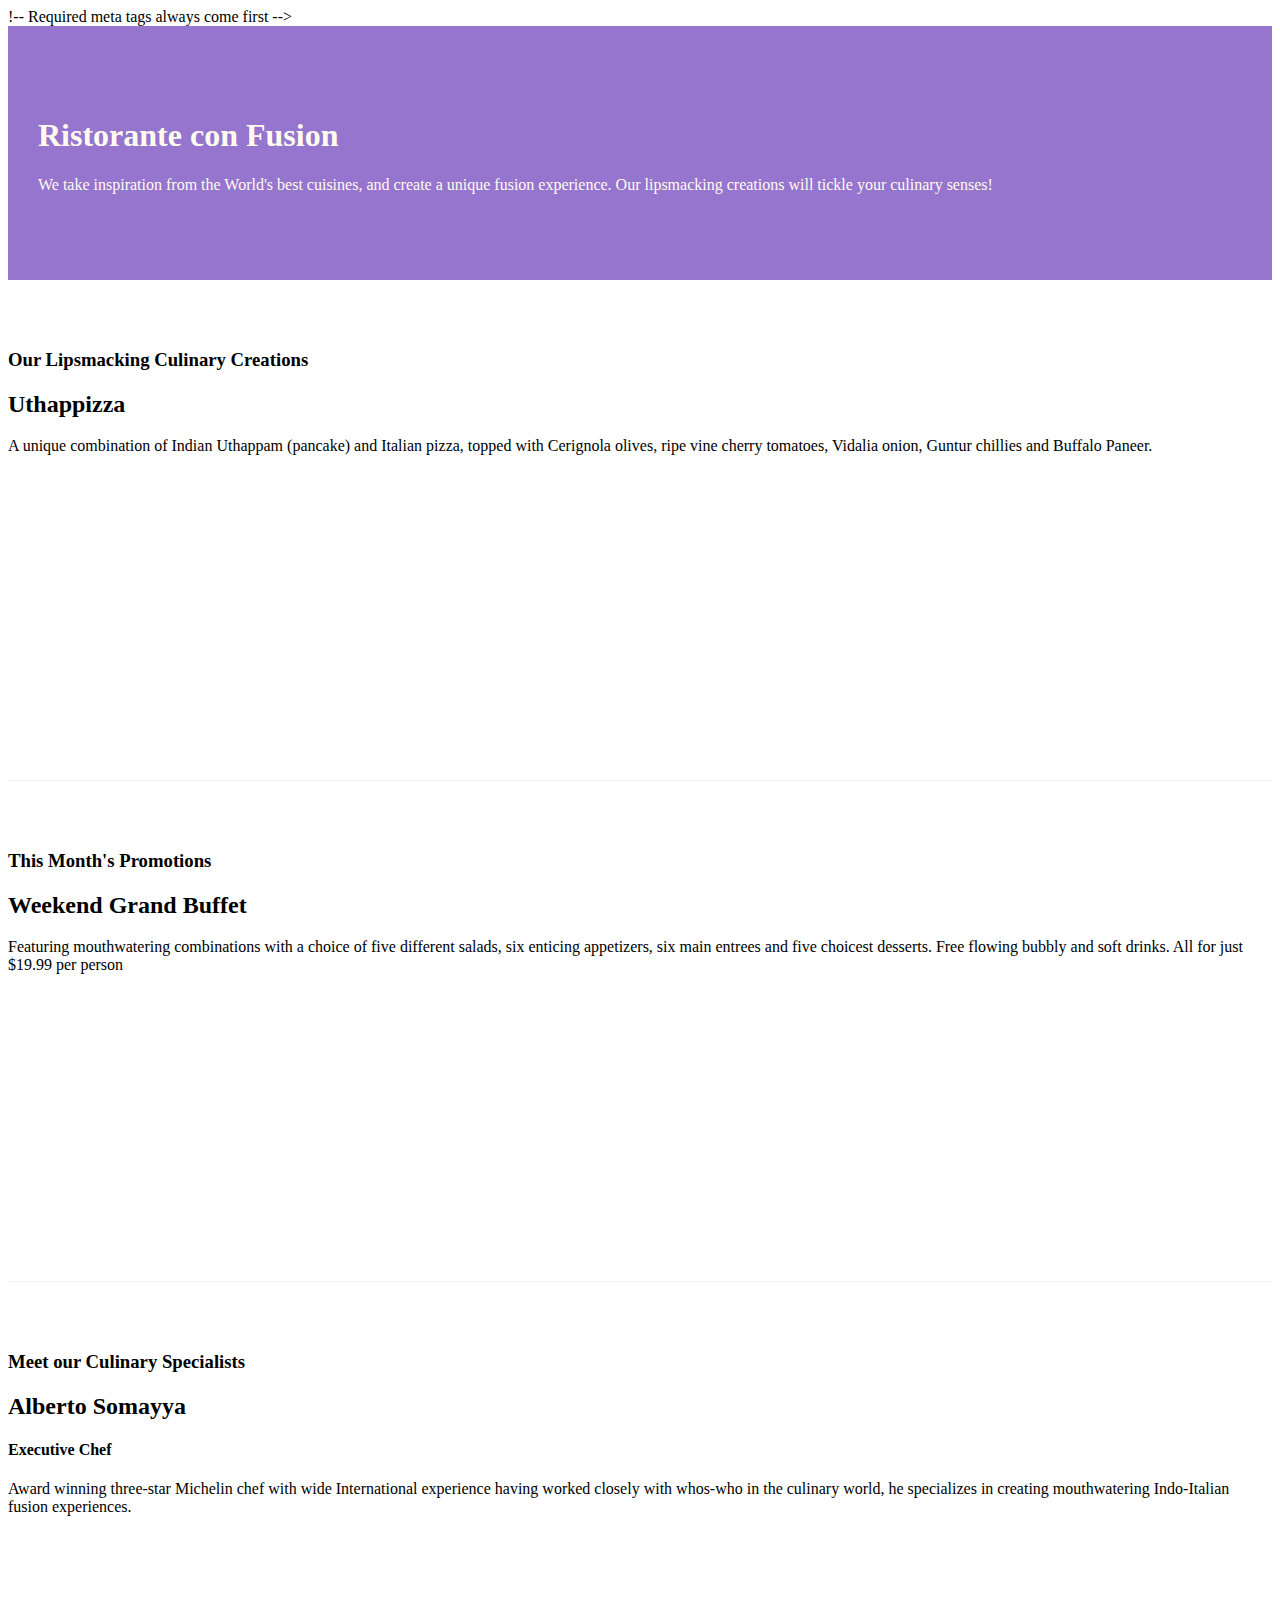
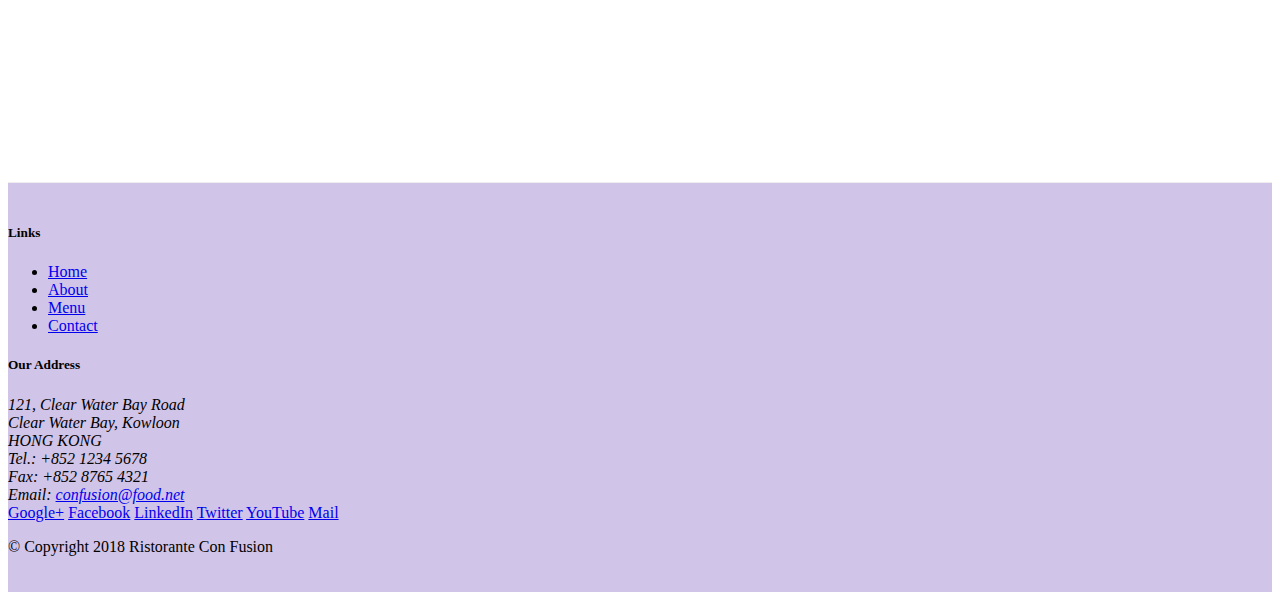
==== index.html @ c8971dd6 "Week1 commit" ====
<!DOCTYPE html>
<html lang="en">

<head>
    !-- Required meta tags always come first -->
    <meta charset="utf-8">
    <meta name="viewport" content="width=device-width, initial-scale=1, shrink-to-fit=no">
    <meta http-equiv="x-ua-compatible" content="ie=edge">

    <!-- Bootstrap CSS -->
    <link rel="stylesheet" href="node_modules/bootstrap/dist/css/bootstrap.min.css">
    <link rel="stylesheet" href="css/styles.css">
    <title>Ristorante Con Fusion</title>
</head>

<body>

    <header class="jumbotron">
        <div class="container">
            <div class="row row-header">
                <div class="col-12 col-sm-6">
                    <h1>Ristorante con Fusion</h1>
                    <p>We take inspiration from the World's best cuisines, and create a unique fusion experience. Our lipsmacking creations will tickle your culinary senses!</p>
                </div>
                <div class="col-12 col-sm">
                </div>
            </div>
        </div>
    </header>

    <div class="container">
        <div class="row row-content align-items-center">
            <div class="col-12 col-sm-4  order-sm-last col-md-3">
                <h3>Our Lipsmacking Culinary Creations</h3>
            </div>
            <div class="col col-sm order-sm-first col-md">
                <h2>Uthappizza</h2>
                <p>A unique combination of Indian Uthappam (pancake) and Italian pizza, topped with Cerignola olives, ripe vine cherry tomatoes, Vidalia onion, Guntur chillies and Buffalo Paneer.</p>
            </div>
        </div>


        <div class="row row-content align-items-center">
            <div class="col-12 col-sm-4 col-md-3">
                <h3>This Month's Promotions</h3>
            </div>
            <div class="col col-sm col-md">
                <h2>Weekend Grand Buffet</h2>
                <p>Featuring mouthwatering combinations with a choice of five different salads, six enticing appetizers, six main entrees and five choicest desserts. Free flowing bubbly and soft drinks. All for just $19.99 per person </p>
            </div>
        </div>

        <div class="row row-content align-items-center">
            <div class="col-12 col-sm-4 order-sm-last col-md-3">
                <h3>Meet our Culinary Specialists</h3>
            </div>
            <div class="col col-sm order-sm-first col-md">
                <h2>Alberto Somayya</h2>
                <h4>Executive Chef</h4>
                <p>Award winning three-star Michelin chef with wide International experience having worked closely with whos-who in the culinary world, he specializes in creating mouthwatering Indo-Italian fusion experiences. </p>
            </div>
        </div>
    </div>

    <footer class="footer" >
        <div class="container">
            <div class="row">             
                <div class="col-4 offset-1 col-sm-2">
                    <h5>Links</h5>
                    <ul class="list-unstyle">
                        <li><a href="#">Home</a></li>
                        <li><a href="#">About</a></li>
                        <li><a href="#">Menu</a></li>
                        <li><a href="#">Contact</a></li>
                    </ul>
                </div>
                <div class="col-7 col-sm-5">
                    <h5>Our Address</h5>
                    <address>
		              121, Clear Water Bay Road<br>
		              Clear Water Bay, Kowloon<br>
		              HONG KONG<br>
		              Tel.: +852 1234 5678<br>
		              Fax: +852 8765 4321<br>
		              Email: <a href="mailto:confusion@food.net">confusion@food.net</a>
		           </address>
                </div>
                <div class="col-12 col-sm-4 align-self-center">
                    <div class="text-ceneter">
                        <a href="http://google.com/+">Google+</a>
                        <a href="http://www.facebook.com/profile.php?id=">Facebook</a>
                        <a href="http://www.linkedin.com/in/">LinkedIn</a>
                        <a href="http://twitter.com/">Twitter</a>
                        <a href="http://youtube.com/">YouTube</a>
                        <a href="mailto:">Mail</a>
                    </div>
                </div>
           </div>
           <div class="row justify-content-center">             
                <div class="col-auto">
                    <p>© Copyright 2018 Ristorante Con Fusion</p>
                </div>
           </div>
        </div>
    </footer>
<!-- jQuery first, then Popper.js, then Bootstrap JS. -->
<script src="node_modules/jquery/dist/jquery.slim.min.js"></script>
<script src="node_modules/popper.js/dist/umd/popper.min.js"></script>
<script src="node_modules/bootstrap/dist/js/bootstrap.min.js"></script>
</body>

</html>
---- css/styles.css ----
.row-header{
    margin: 0px auto;
    padding: 0px auto;
}
.row-content{
    margin: 0px auto;
    padding: 50px 0px 50px 0px;
    border-bottom: 1px ridge;
    min-height: 400px;
}
.footer{
    background-color: #d1c4e9;
    margin: 0px auto;
    padding: 20px 0px 20px 0px;
}
.jumbotron{
    padding: 70px 30px 70px 30px;
    margin: 0px auto;
    background: #9575cd;
    color: floralwhite;
}
.address{
    font-size: 80%;
    margin: 0px;
    color: #0f0f0f;
}
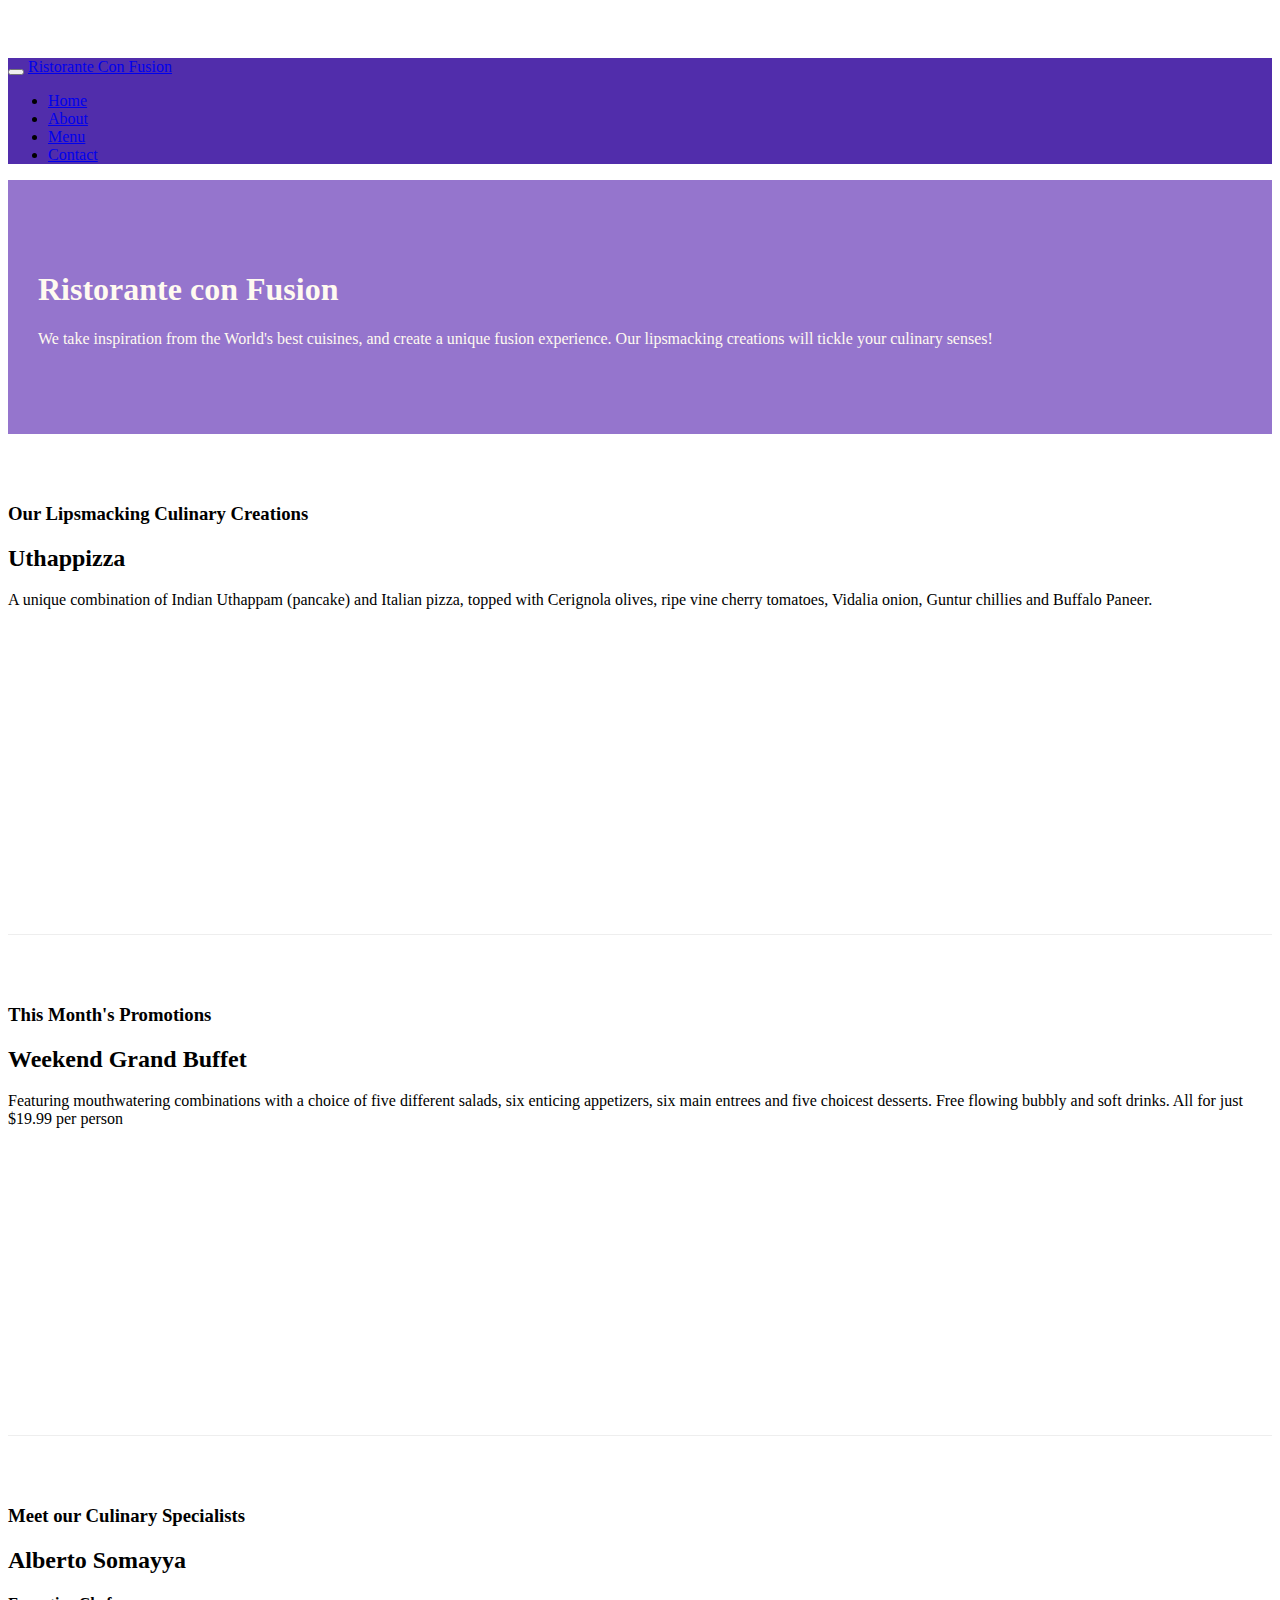
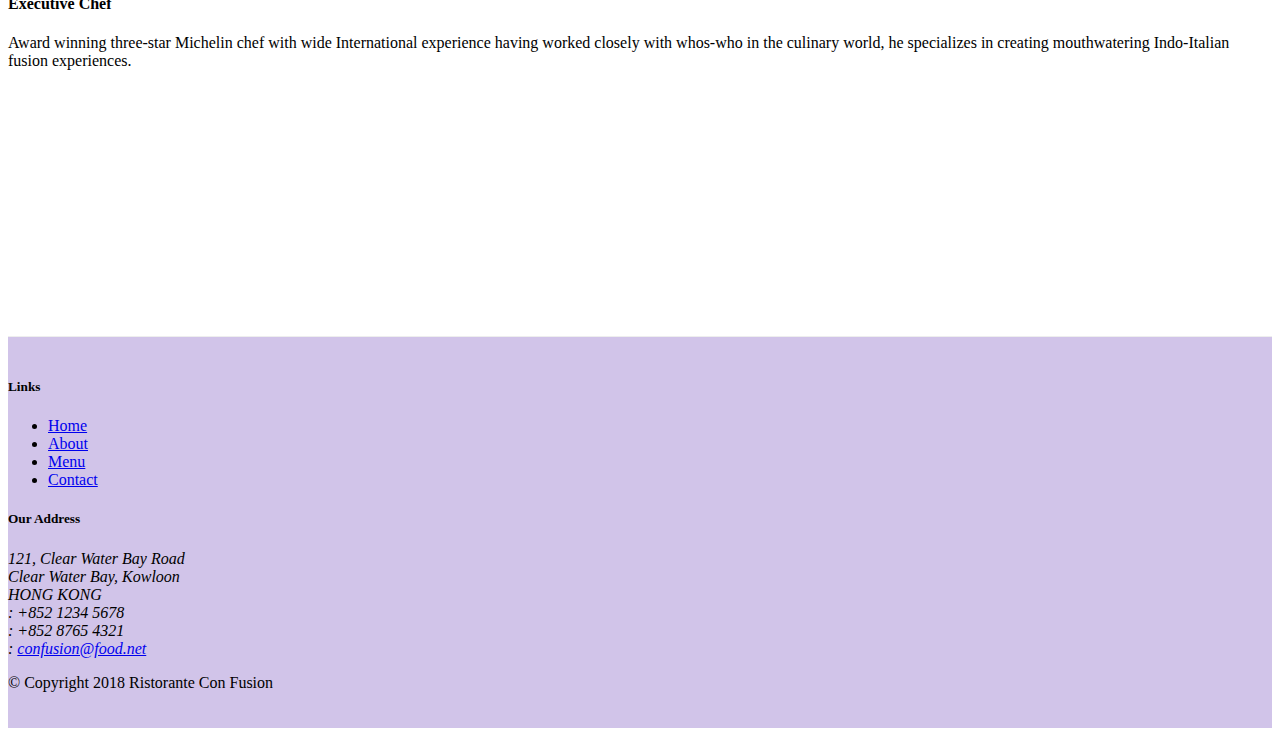
==== commit 5ff5e54a: "Icon fonts" ====
--- a/index.html
+++ b/index.html
@@ -2,18 +2,41 @@
 <html lang="en">
 
 <head>
-    !-- Required meta tags always come first -->
+  
     <meta charset="utf-8">
     <meta name="viewport" content="width=device-width, initial-scale=1, shrink-to-fit=no">
     <meta http-equiv="x-ua-compatible" content="ie=edge">
 
     <!-- Bootstrap CSS -->
     <link rel="stylesheet" href="node_modules/bootstrap/dist/css/bootstrap.min.css">
+    <link rel="stylesheet" href="node_modules/font-awesome/css/font-awesome.min.css">
+    <link rel="stylesheet" href="node_modules/bootstrap-social/bootstrap-social.css">
     <link rel="stylesheet" href="css/styles.css">
     <title>Ristorante Con Fusion</title>
 </head>
 
 <body>
+    <nav class="navbar navbar-dark navbar-expand-sm fixed-top">
+        <div class="container">
+            <button class="navbar-toggler" type="button" data-toggle="collapse" data-target="#Navbar">
+                <span class="navbar-toggler-icon"></span>
+
+            </button>
+            <a class="navbar-brand mr-auto" href="#">Ristorante Con Fusion</a>
+            <div class="collapse navbar-collapse" id="Navbar">
+                <ul class="navbar-nav mr-auto">
+                    <li class="nav-item active"><a class="nav-link" href="#"><span class="fa fa-home fa-lg"></span> Home</a></li>
+                    <li class="nav-item"><a class="nav-link" href="./aboutus.html"><span class="fa fa-info fa-lg"></span> About</a></li>
+                    <li class="nav-item"><a class="nav-link" href="#"><span class="fa fa-list fa-lg"></span> Menu</a></li>
+                    <li class="nav-item"><a class="nav-link" href="#"><span class="fa fa-address-card fa-lg"></span> Contact</a></li>
+                </ul>
+
+            </div>
+         
+
+        </div>
+
+    </nav>
 
     <header class="jumbotron">
         <div class="container">
@@ -69,7 +92,7 @@
                     <h5>Links</h5>
                     <ul class="list-unstyle">
                         <li><a href="#">Home</a></li>
-                        <li><a href="#">About</a></li>
+                        <li><a href="./aboutus.html">About</a></li>
                         <li><a href="#">Menu</a></li>
                         <li><a href="#">Contact</a></li>
                     </ul>
@@ -80,19 +103,19 @@
 		              121, Clear Water Bay Road<br>
 		              Clear Water Bay, Kowloon<br>
 		              HONG KONG<br>
-		              Tel.: +852 1234 5678<br>
-		              Fax: +852 8765 4321<br>
-		              Email: <a href="mailto:confusion@food.net">confusion@food.net</a>
+		              <i class="fa fa-phone fg-lg"></i>: +852 1234 5678<br>
+		              <i class="fa fa-fax fa-lg"></i>: +852 8765 4321<br>
+		              <i class="fa fa-envelope fa-lg"></i>: <a href="mailto:confusion@food.net">confusion@food.net</a>
 		           </address>
                 </div>
                 <div class="col-12 col-sm-4 align-self-center">
                     <div class="text-ceneter">
-                        <a href="http://google.com/+">Google+</a>
-                        <a href="http://www.facebook.com/profile.php?id=">Facebook</a>
-                        <a href="http://www.linkedin.com/in/">LinkedIn</a>
-                        <a href="http://twitter.com/">Twitter</a>
-                        <a href="http://youtube.com/">YouTube</a>
-                        <a href="mailto:">Mail</a>
+                        <a class="btn btn-social-icon btn-google" href="http://google.com/+"><i class="fa fa-google-plus fa-lg"></i></a>
+                        <a class="btn btn-social-icon btn-facebook" href="http://www.facebook.com/profile.php?id="><i class="fa fa-facebook  fa-lg  "></i></a>
+                        <a class="btn btn-social-icon btn-linkedin" href="http://www.linkedin.com/in/"><i class="fa fa-linkedin fa-lg"></i></a>
+                        <a class="btn btn-social-icon btn-twiter" href="http://twitter.com/"><i class="fa fa-twitter fa-lg   "></i></a>
+                        <a class="btn btn-social-icon btn-google" href="http://youtube.com/"><i class="fa fa-youtube fa-lg   "></i></a>
+                        <a class="btn btn-social-icon "href="mailto:"><i class="fa fa-envelope-o fa-lg" aria-hidden="true"></i></a>
                     </div>
                 </div>
            </div>
--- a/css/styles.css
+++ b/css/styles.css
@@ -23,4 +23,11 @@
     font-size: 80%;
     margin: 0px;
     color: #0f0f0f;
+}
+body{
+    padding: 50px 0px 0px 0px;
+    z-index: 0;
+}
+.navbar-dark{
+    background: #512dab;
 }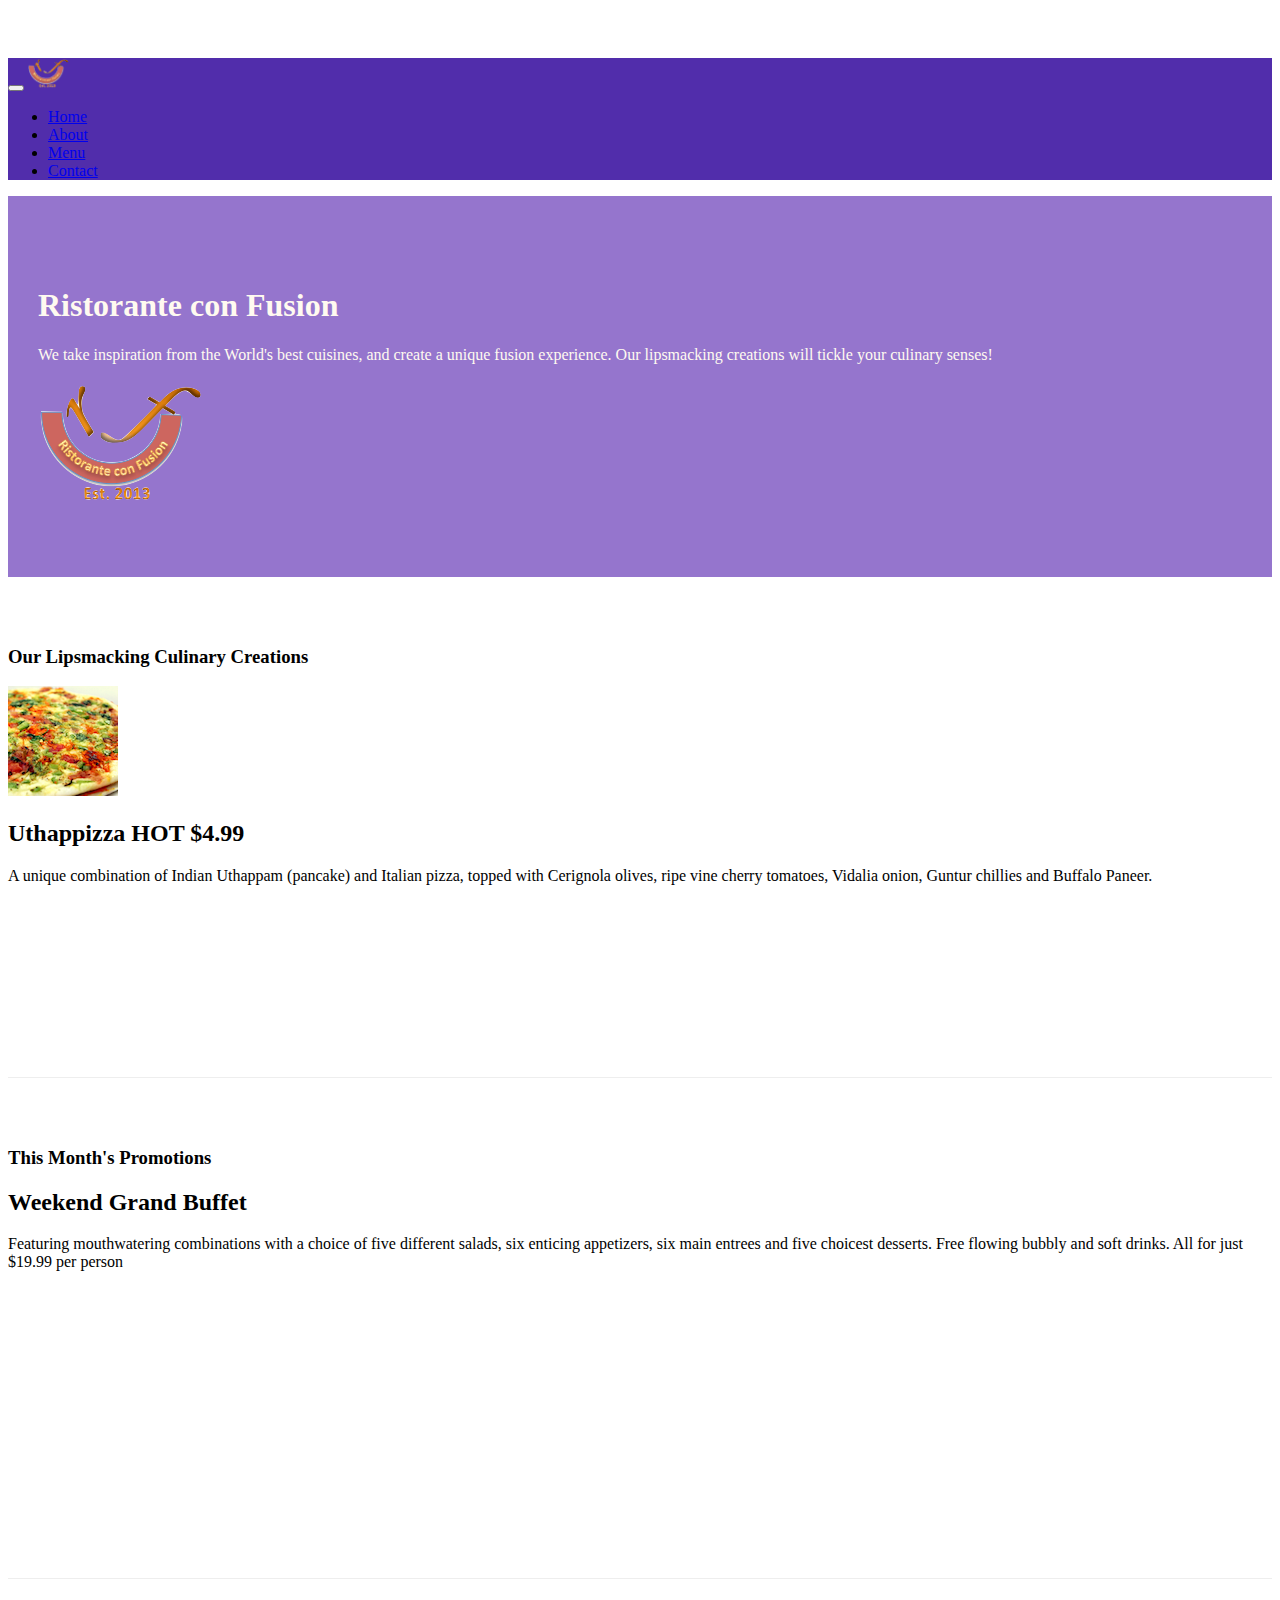
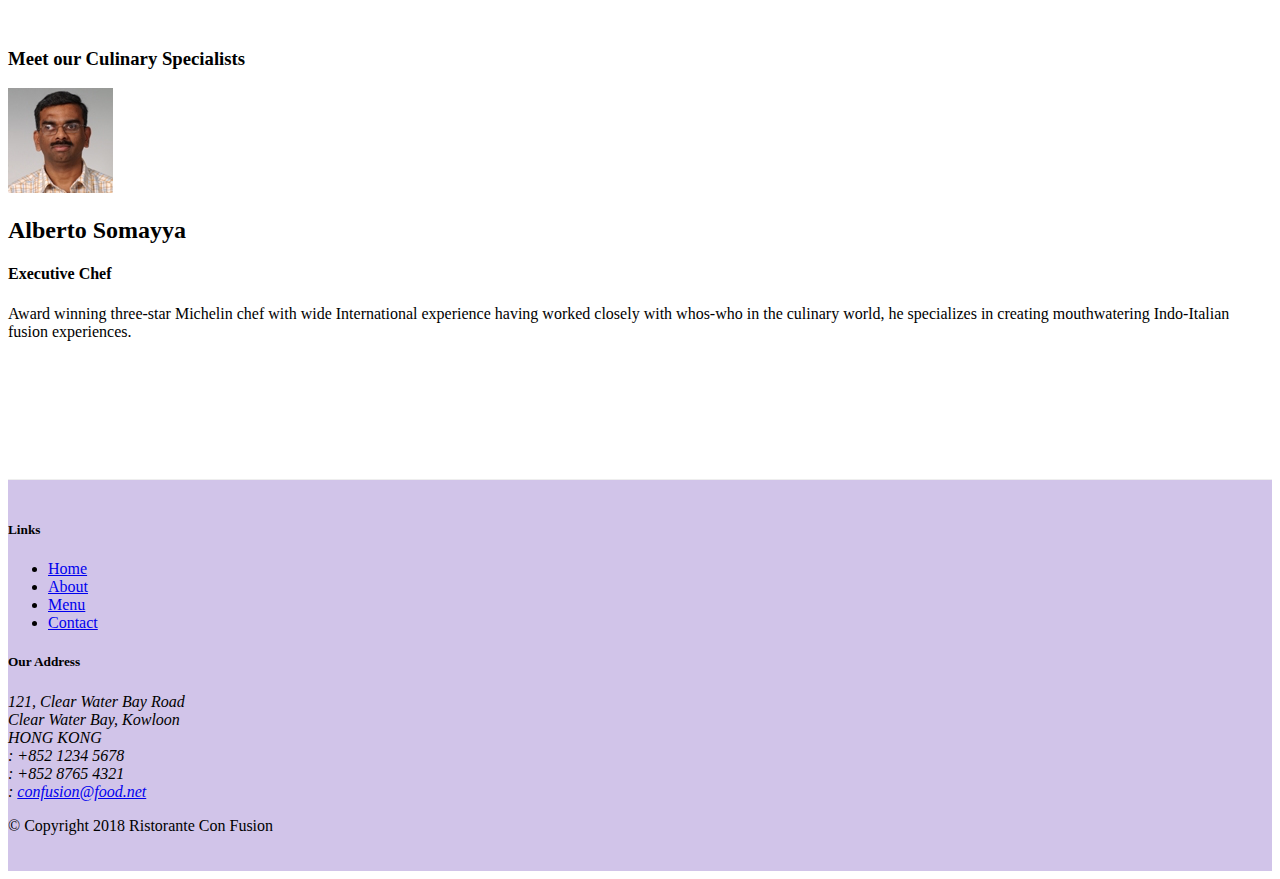
==== commit e791a5f9: "Alerts" ====
--- a/index.html
+++ b/index.html
@@ -22,13 +22,13 @@
                 <span class="navbar-toggler-icon"></span>
 
             </button>
-            <a class="navbar-brand mr-auto" href="#">Ristorante Con Fusion</a>
+            <a class="navbar-brand mr-auto" href="#"><img src="img/logo.png" height="30" width="41"></a>
             <div class="collapse navbar-collapse" id="Navbar">
                 <ul class="navbar-nav mr-auto">
                     <li class="nav-item active"><a class="nav-link" href="#"><span class="fa fa-home fa-lg"></span> Home</a></li>
                     <li class="nav-item"><a class="nav-link" href="./aboutus.html"><span class="fa fa-info fa-lg"></span> About</a></li>
                     <li class="nav-item"><a class="nav-link" href="#"><span class="fa fa-list fa-lg"></span> Menu</a></li>
-                    <li class="nav-item"><a class="nav-link" href="#"><span class="fa fa-address-card fa-lg"></span> Contact</a></li>
+                    <li class="nav-item"><a class="nav-link" href="./contactus.html"><span class="fa fa-address-card fa-lg"></span> Contact</a></li>
                 </ul>
 
             </div>
@@ -45,7 +45,8 @@
                     <h1>Ristorante con Fusion</h1>
                     <p>We take inspiration from the World's best cuisines, and create a unique fusion experience. Our lipsmacking creations will tickle your culinary senses!</p>
                 </div>
-                <div class="col-12 col-sm">
+                <div class="col-12 col-sm align-self-center">
+                    <img src="img/logo.png" class="img-fluid">
                 </div>
             </div>
         </div>
@@ -57,8 +58,15 @@
                 <h3>Our Lipsmacking Culinary Creations</h3>
             </div>
             <div class="col col-sm order-sm-first col-md">
-                <h2>Uthappizza</h2>
-                <p>A unique combination of Indian Uthappam (pancake) and Italian pizza, topped with Cerignola olives, ripe vine cherry tomatoes, Vidalia onion, Guntur chillies and Buffalo Paneer.</p>
+                <div class="media">
+                    <img class="d-flex mr-3 img-thumbnail align-self-center" src="img/uthappizza.png" alt="Uthappizza">
+                    <div class="media-body">
+                        <h2 class="mt-0">Uthappizza <span class="badge badge-danger">HOT</span> <span class="badge badge-pill badge-secondary">$4.99</span></h2>
+                    <p>A unique combination of Indian Uthappam (pancake) and Italian pizza, topped with Cerignola olives, ripe vine cherry tomatoes, Vidalia onion, Guntur chillies and Buffalo Paneer.</p>
+
+                    </div>
+                    
+                </div>
             </div>
         </div>
 
@@ -78,9 +86,19 @@
                 <h3>Meet our Culinary Specialists</h3>
             </div>
             <div class="col col-sm order-sm-first col-md">
-                <h2>Alberto Somayya</h2>
-                <h4>Executive Chef</h4>
-                <p>Award winning three-star Michelin chef with wide International experience having worked closely with whos-who in the culinary world, he specializes in creating mouthwatering Indo-Italian fusion experiences. </p>
+                <div class="media">
+                    <img class="d-flex mr-3 img-thumbnail align-self-center"
+                            src="img/alberto.png" alt="Alberto Somayya">
+                    <div class="media-body">
+                        <h2 class="mt-0">Alberto Somayya</h2>
+                        <h4>Executive Chef</h4>
+                        <p class="d-none d-sm-block">Award winning three-star Michelin chef with wide
+                            International experience having worked closely with
+                            whos-who in the culinary world, he specializes in
+                            creating mouthwatering Indo-Italian fusion experiences.
+                            </p>
+                </div>
+               
             </div>
         </div>
     </div>
@@ -94,7 +112,7 @@
                         <li><a href="#">Home</a></li>
                         <li><a href="./aboutus.html">About</a></li>
                         <li><a href="#">Menu</a></li>
-                        <li><a href="#">Contact</a></li>
+                        <li><a href="./contactus.html">Contact</a></li>
                     </ul>
                 </div>
                 <div class="col-7 col-sm-5">
@@ -114,7 +132,7 @@
                         <a class="btn btn-social-icon btn-facebook" href="http://www.facebook.com/profile.php?id="><i class="fa fa-facebook  fa-lg  "></i></a>
                         <a class="btn btn-social-icon btn-linkedin" href="http://www.linkedin.com/in/"><i class="fa fa-linkedin fa-lg"></i></a>
                         <a class="btn btn-social-icon btn-twiter" href="http://twitter.com/"><i class="fa fa-twitter fa-lg   "></i></a>
-                        <a class="btn btn-social-icon btn-google" href="http://youtube.com/"><i class="fa fa-youtube fa-lg   "></i></a>
+                        <a class="btn btn-social-icon btn-youtube" href="http://youtube.com/"><i class="fa fa-youtube fa-lg   "></i></a>
                         <a class="btn btn-social-icon "href="mailto:"><i class="fa fa-envelope-o fa-lg" aria-hidden="true"></i></a>
                     </div>
                 </div>
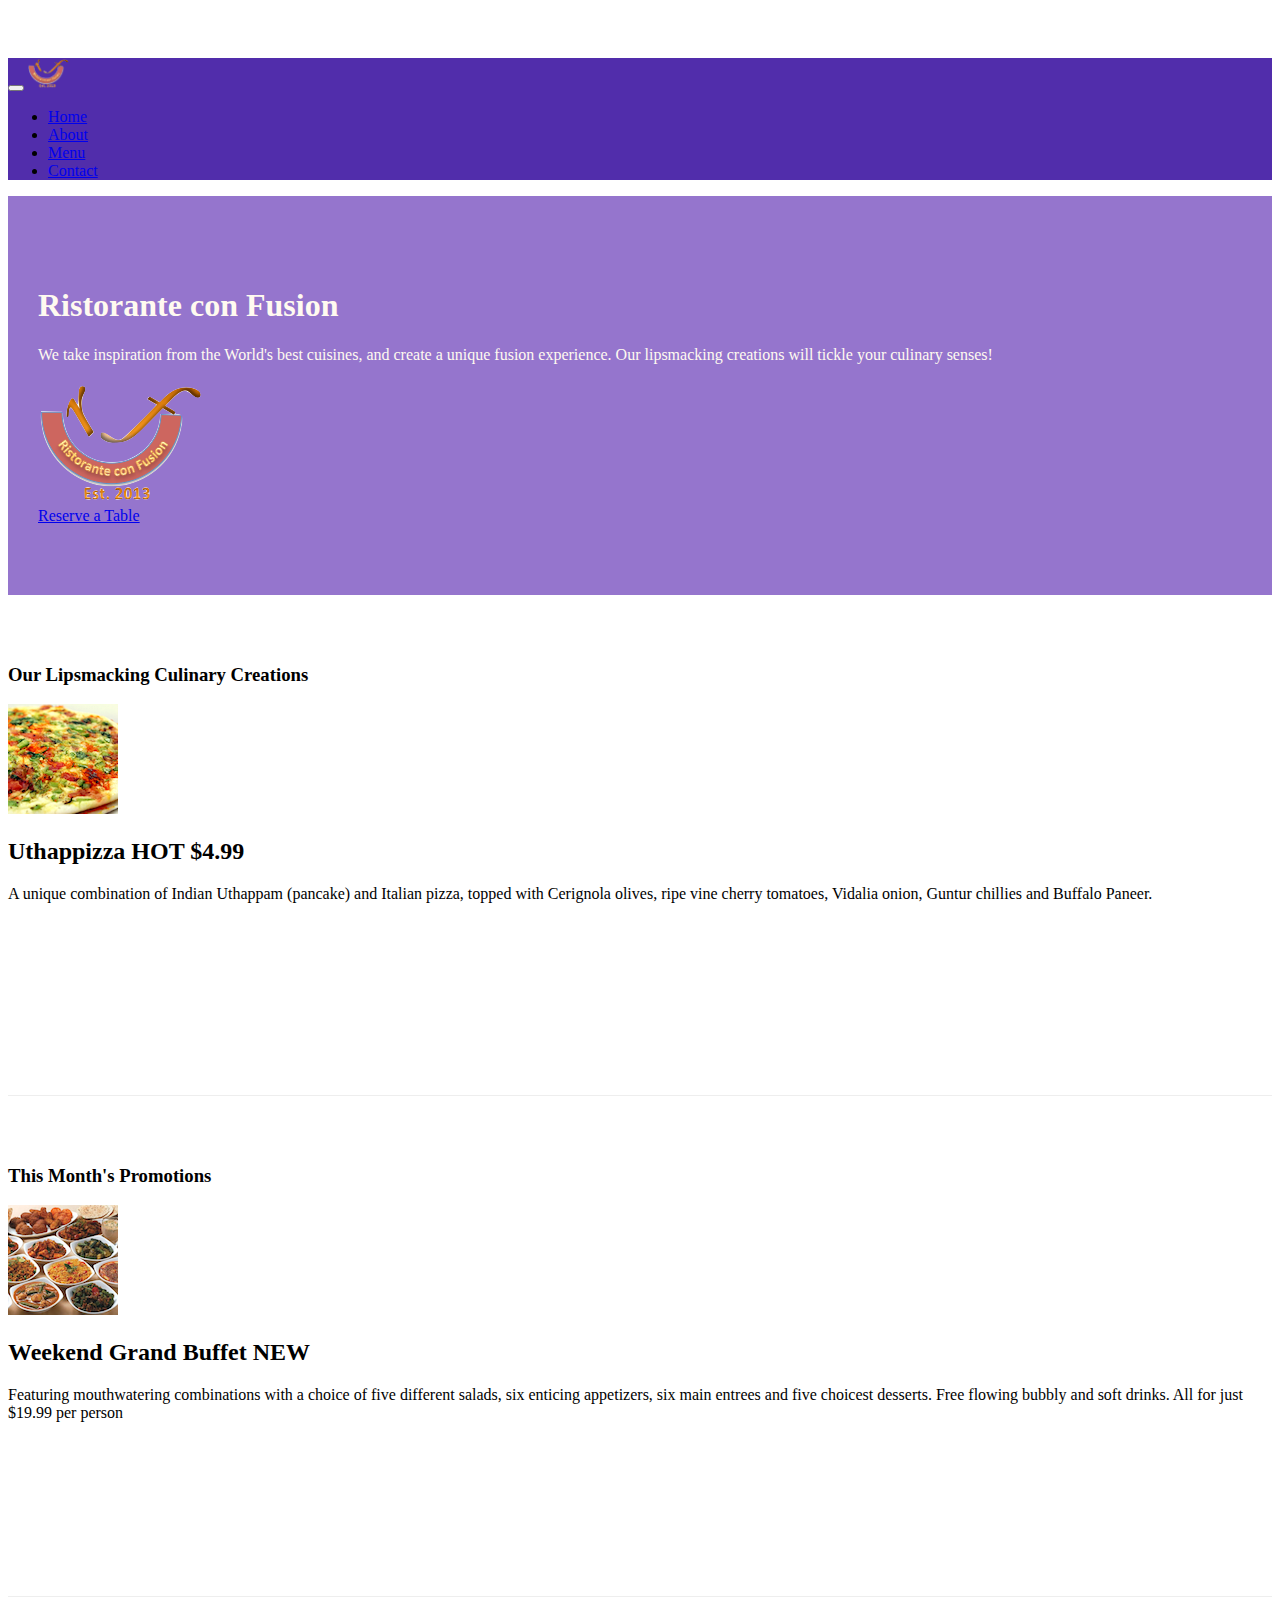
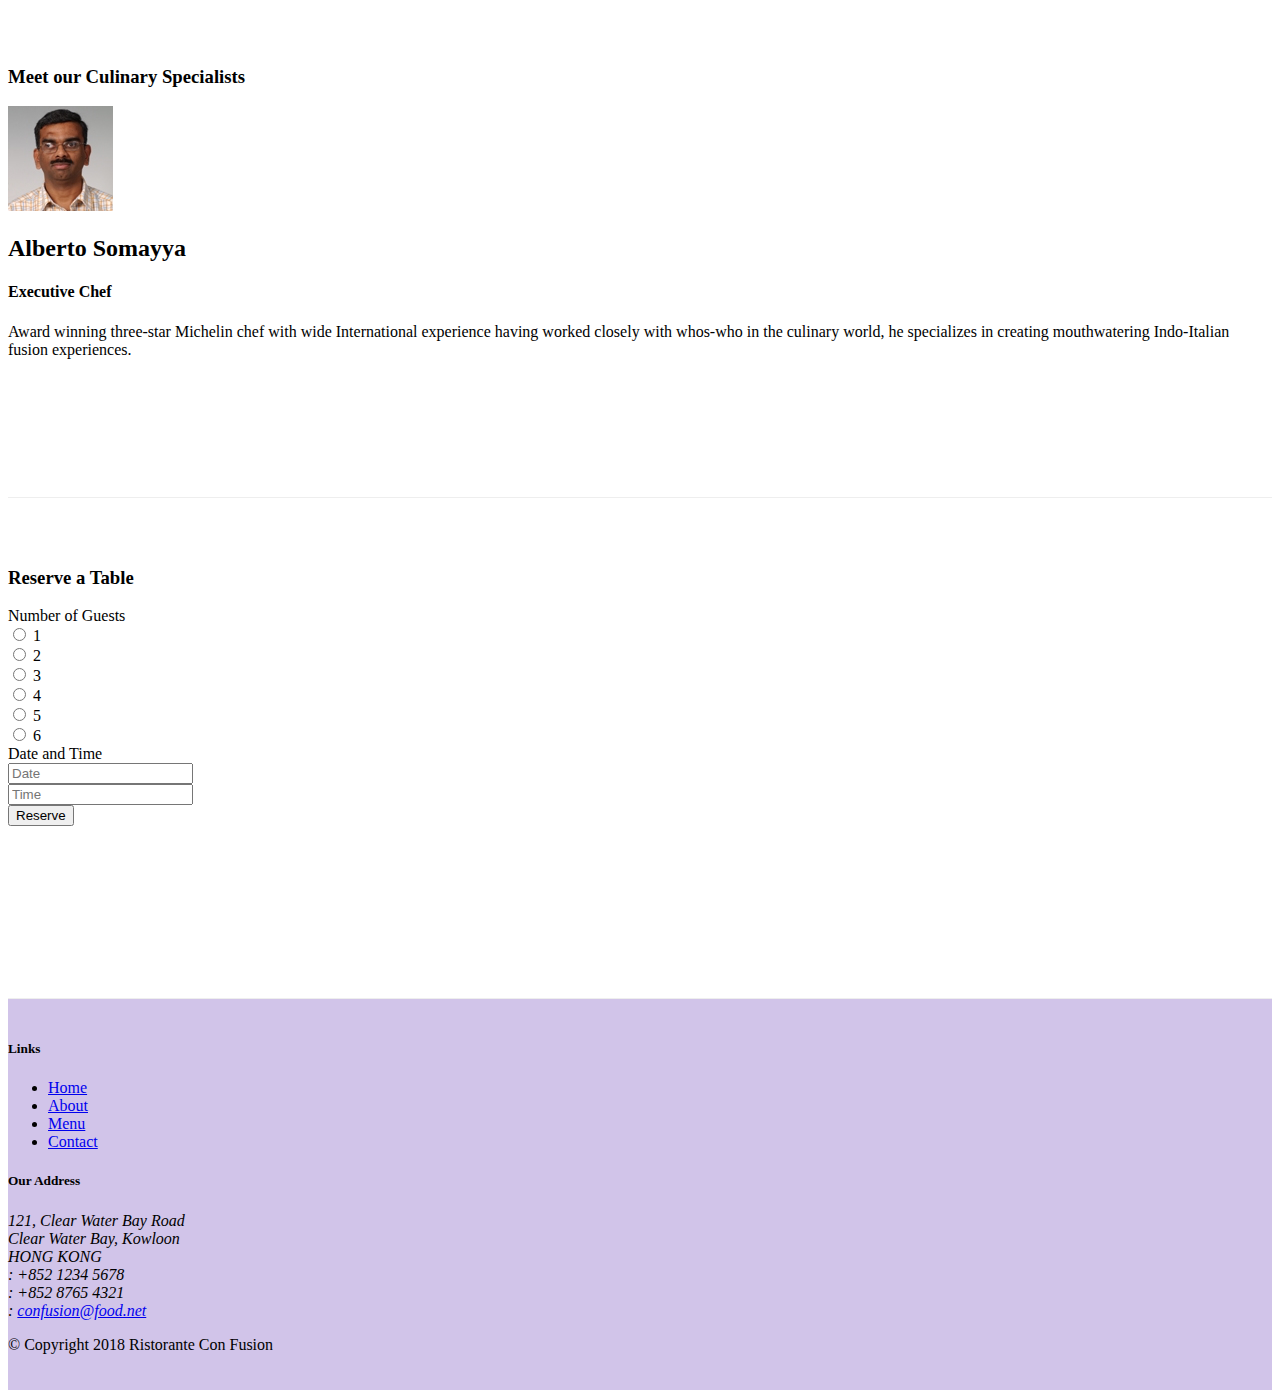
==== commit a3d40f1f: "Week2" ====
--- a/index.html
+++ b/index.html
@@ -45,8 +45,11 @@
                     <h1>Ristorante con Fusion</h1>
                     <p>We take inspiration from the World's best cuisines, and create a unique fusion experience. Our lipsmacking creations will tickle your culinary senses!</p>
                 </div>
-                <div class="col-12 col-sm align-self-center">
+                <div class="col-6 col-sm-3 align-self-center">
                     <img src="img/logo.png" class="img-fluid">
+                </div>
+                <div class="col-6 col-sm-3 align-self-center">
+                    <a class="btn btn-warning btn-block btn-sm" href="#reservetable" role="button">Reserve a Table</a>
                 </div>
             </div>
         </div>
@@ -72,12 +75,19 @@
 
 
         <div class="row row-content align-items-center">
-            <div class="col-12 col-sm-4 col-md-3">
+            <div class="col-12 col-sm-4 col-md-3 order-sm-first">
                 <h3>This Month's Promotions</h3>
             </div>
-            <div class="col col-sm col-md">
-                <h2>Weekend Grand Buffet</h2>
-                <p>Featuring mouthwatering combinations with a choice of five different salads, six enticing appetizers, six main entrees and five choicest desserts. Free flowing bubbly and soft drinks. All for just $19.99 per person </p>
+            <div class="col col-sm col-md order-sm-last">
+                <div class="media">
+                    <img class="d-flex mr-3 img-thumbnail align-self-center order-sm-last" src="img/buffet.png" alt="Buffet">
+                    <div class="media-body order-sm-first">
+                        <h2 class="mt-0">Weekend Grand Buffet <span class="badge badge-danger">NEW</span></h2>
+                        <p>Featuring mouthwatering combinations with a choice of five different salads, six enticing appetizers, six main entrees and five choicest desserts. Free flowing bubbly and soft drinks. All for just $19.99 per person </p>
+
+                    </div>
+                    
+                </div>
             </div>
         </div>
 
@@ -97,12 +107,76 @@
                             whos-who in the culinary world, he specializes in
                             creating mouthwatering Indo-Italian fusion experiences.
                             </p>
+                    </div>
                 </div>
                
             </div>
         </div>
+        <div class="row row-content align-items-center">
+            <div class="col col-sm-8 align-self-center offset-sm-2" >
+                <div class="card">
+                    <div class="card-header badge-warning text-white">
+                        <h3>Reserve a Table</h3>
+                    </div>
+                    <div class="card-body">
+                        <form id="reservetable">
+                            <div class="form-check form-check-inline col-12 col-sm-2">
+                                <label class="form-check-label" for="inlineRadio1">Number of Guests</label>
+                            </div>
+                            <div class="form-check form-check-inline">
+                                <input class="form-check-input" type="radio" name="inlineRadioOptions" id="inlineRadio1" value="option1">
+                                <label class="form-check-label" for="inlineRadio1">1</label>
+                            </div>
+                            <div class="form-check form-check-inline">
+                                <input class="form-check-input" type="radio" name="inlineRadioOptions" id="inlineRadio1" value="option1">
+                                <label class="form-check-label" for="inlineRadio1">2</label>
+                            </div>
+                            <div class="form-check form-check-inline">
+                                <input class="form-check-input" type="radio" name="inlineRadioOptions" id="inlineRadio1" value="option1">
+                                <label class="form-check-label" for="inlineRadio1">3</label>
+                            </div>
+                            <div class="form-check form-check-inline">
+                                <input class="form-check-input" type="radio" name="inlineRadioOptions" id="inlineRadio1" value="option1">
+                                <label class="form-check-label" for="inlineRadio1">4</label>
+                            </div>
+                            <div class="form-check form-check-inline">
+                                <input class="form-check-input" type="radio" name="inlineRadioOptions" id="inlineRadio1" value="option1">
+                                <label class="form-check-label" for="inlineRadio1">5</label>
+                            </div>
+                            <div class="form-check form-check-inline">
+                                <input class="form-check-input" type="radio" name="inlineRadioOptions" id="inlineRadio1" value="option1">
+                                <label class="form-check-label" for="inlineRadio1">6</label>
+                            </div>
+                             
+							<div class="form-group row align-items-center">
+								<label class="col-12 col-sm-2 col-form-label">Date and Time</label>
+								<div class="col-12 col-sm-5 ">
+									<div class="input-group">
+										<input type="text" class="form-control" id="date" name="date" placeholder="Date">
+									</div>
+								</div>
+								<div class="col-12 col-sm-5">
+									<div class="input-group">
+										<input type="text" class="form-control" id="time" name="time" placeholder="Time">
+									</div>
+								</div>
+							</div>
+							<div class="form-group row">
+								<div class="offset-sm-2 col-md-10">
+									<button type="submit" class="btn btn-primary">Reserve</button>
+								</div>
+							</div>
+
+                        </form>
+
+
+                    </div>
+
+                </div>
+
+            </div>
+        </div>
     </div>
-
     <footer class="footer" >
         <div class="container">
             <div class="row">             
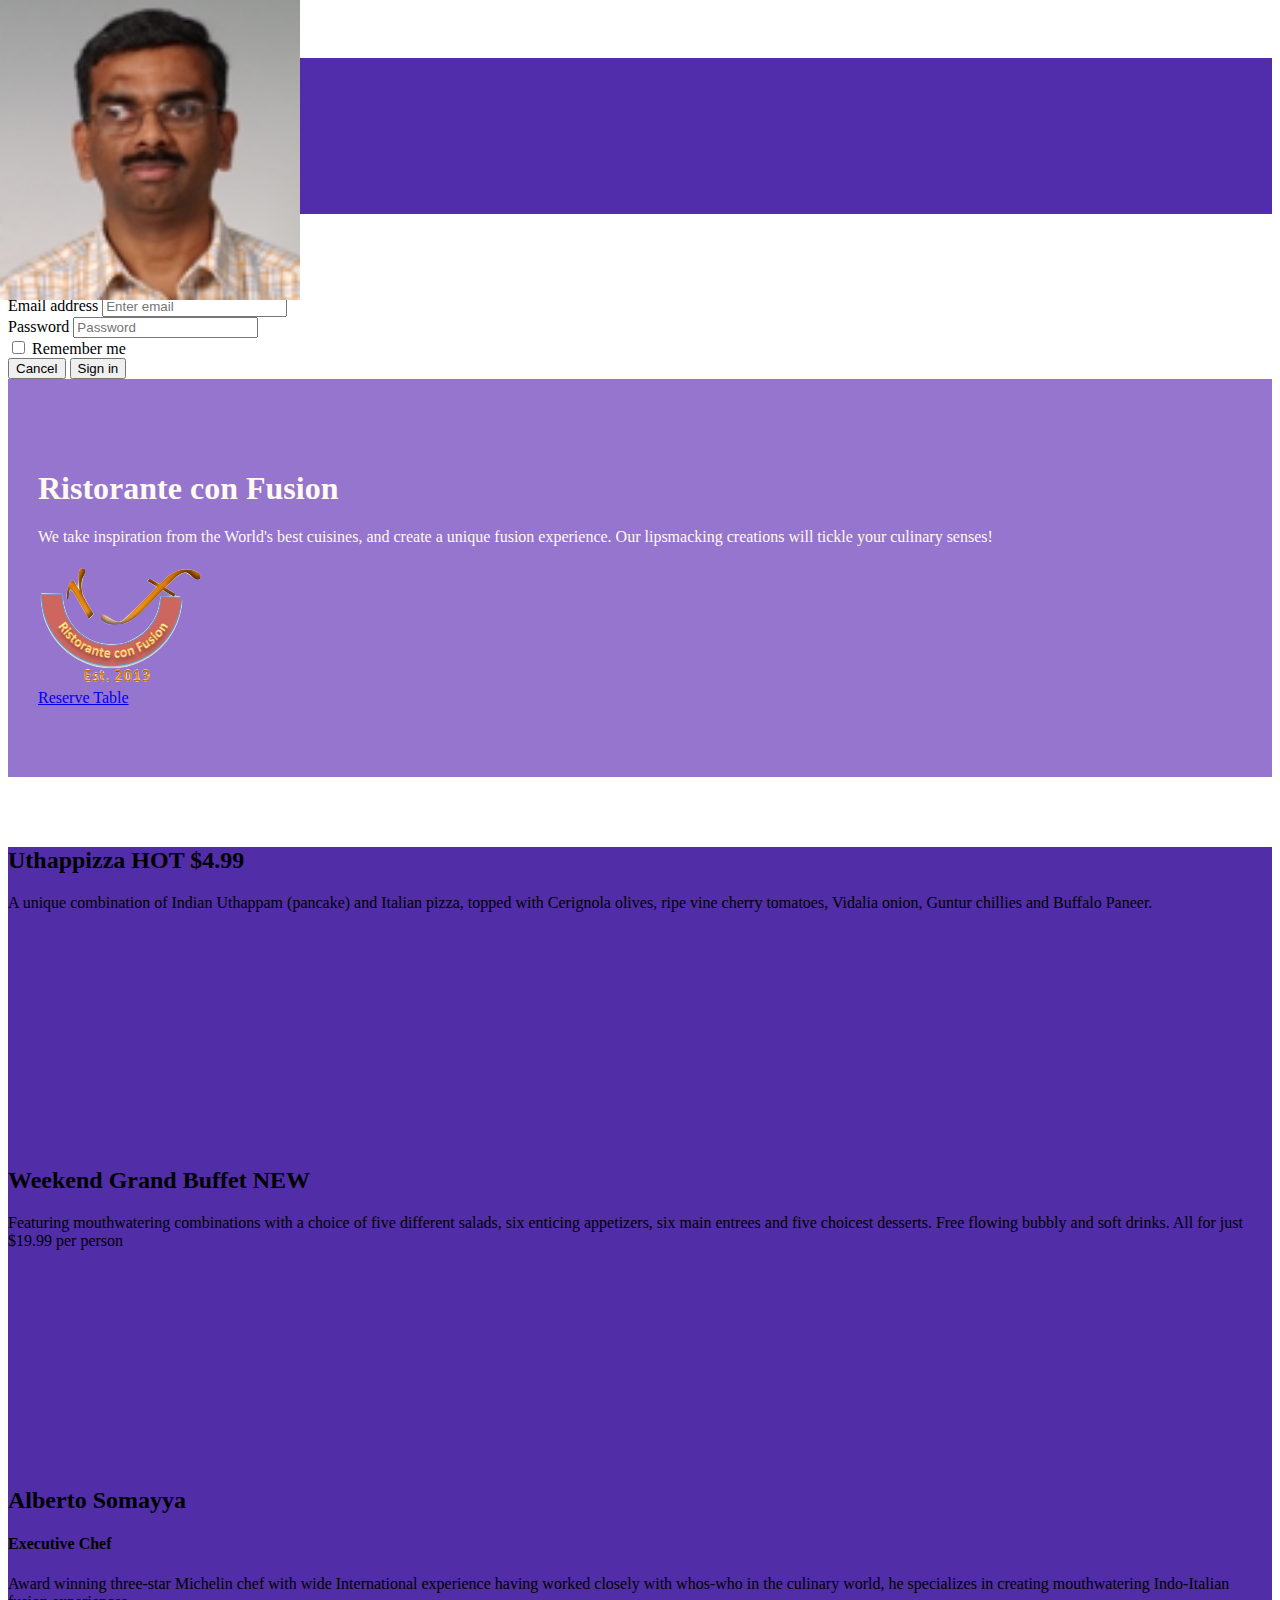
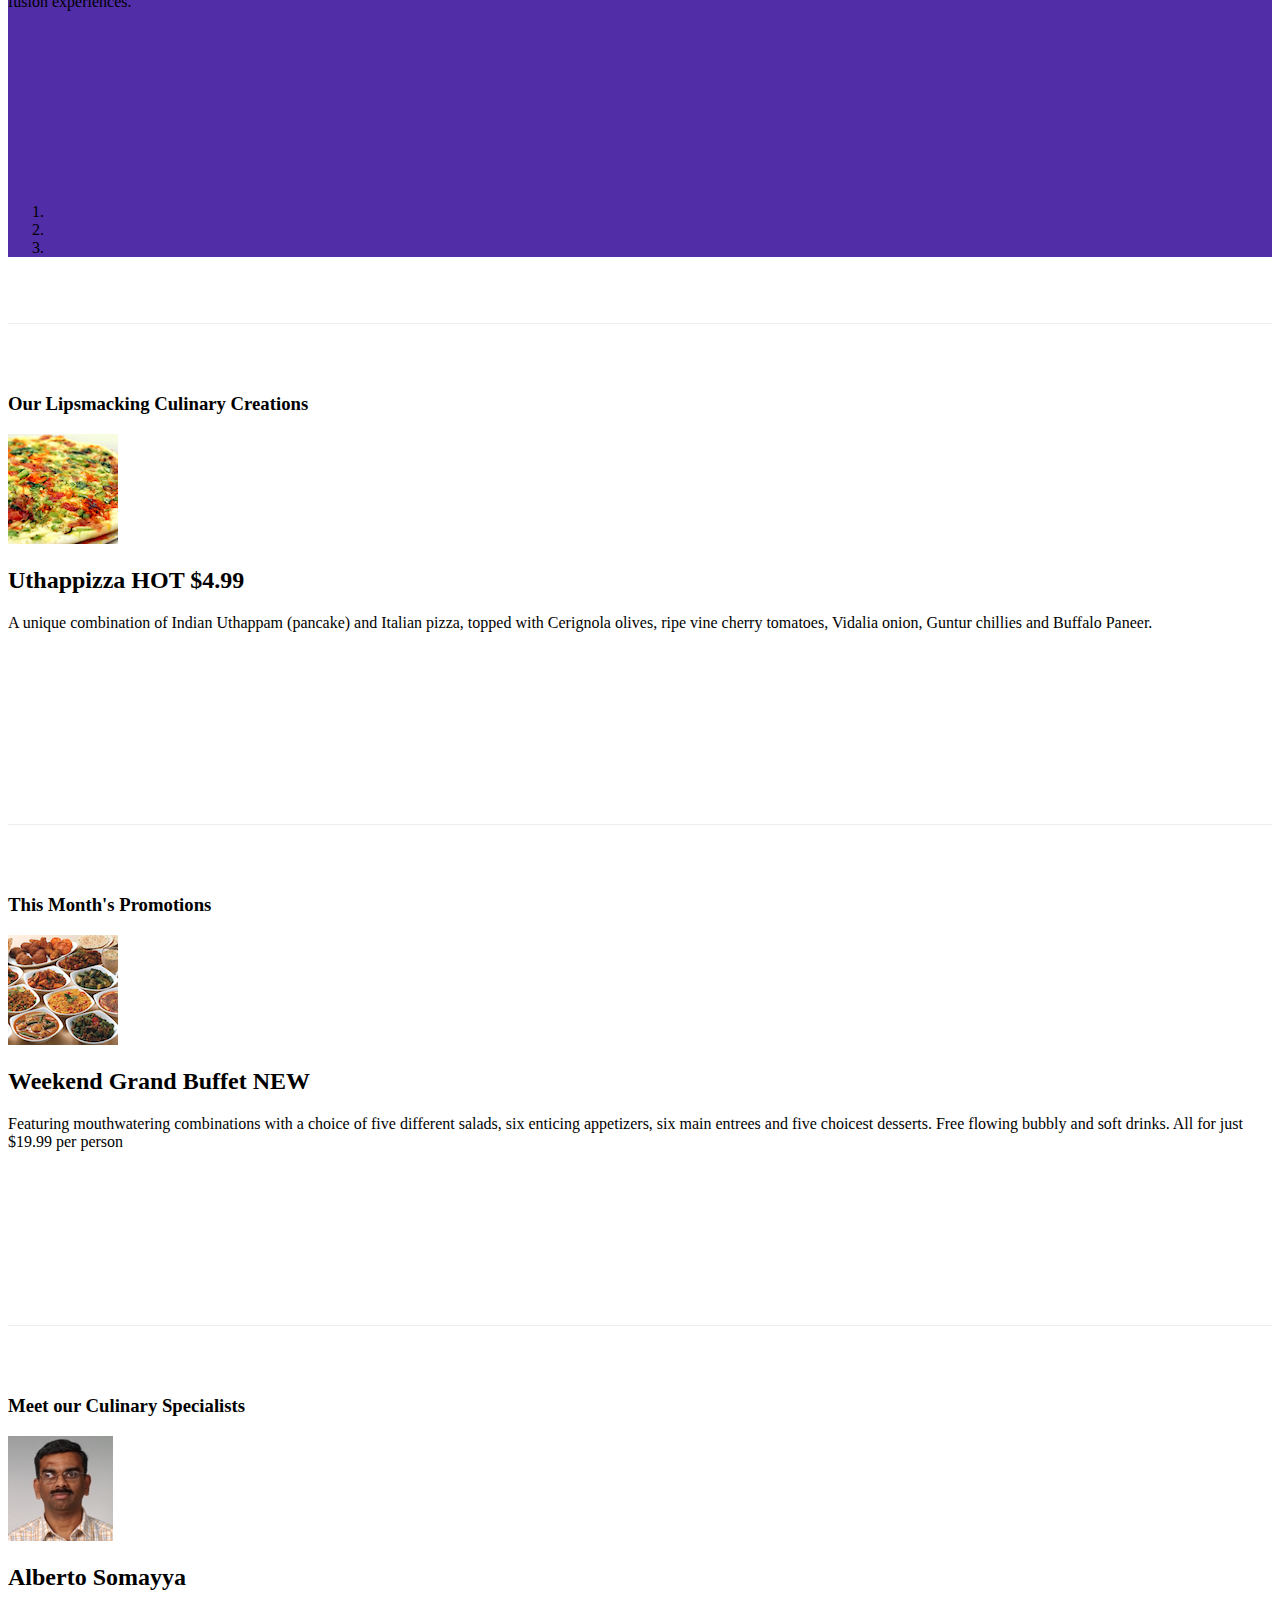
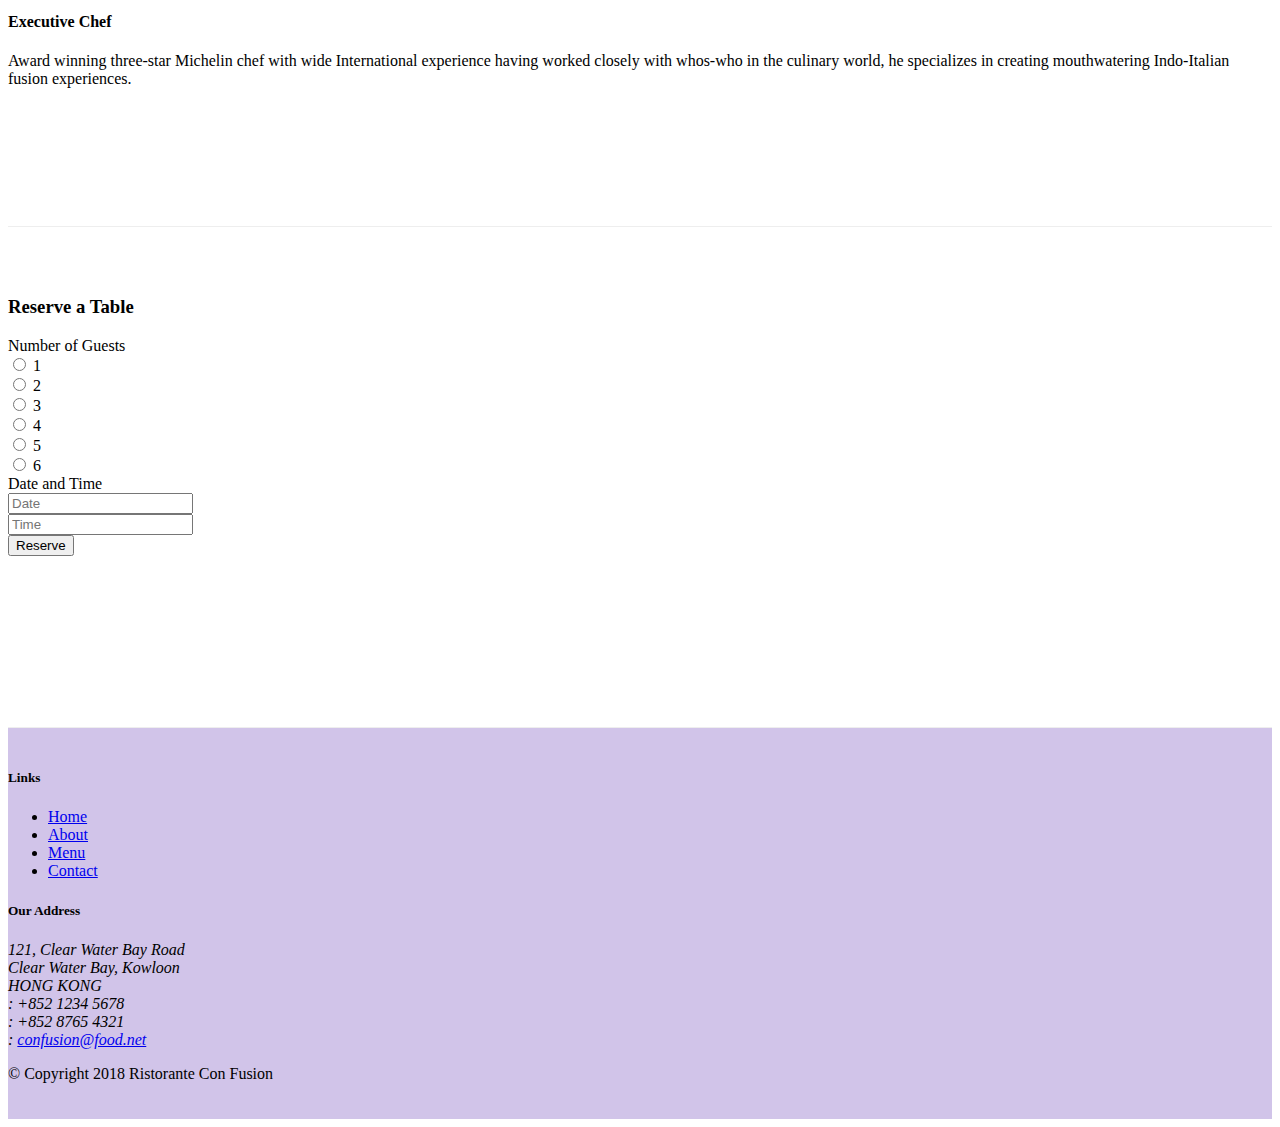
==== commit 4cfd0cb7: "Carousel" ====
--- a/index.html
+++ b/index.html
@@ -30,6 +30,10 @@
                     <li class="nav-item"><a class="nav-link" href="#"><span class="fa fa-list fa-lg"></span> Menu</a></li>
                     <li class="nav-item"><a class="nav-link" href="./contactus.html"><span class="fa fa-address-card fa-lg"></span> Contact</a></li>
                 </ul>
+                <span class="navbar-text">
+                    <a data-toggle="modal" data-target="#loginModal">
+                    <span class="fa fa-sign-in"></span> Login</a>
+                </span>
 
             </div>
          
@@ -37,6 +41,42 @@
         </div>
 
     </nav>
+    <div id="loginModal" class="modal fade" role="dialog">
+        <div class="modal-dialog modal-lg" role="content">
+            <!-- Modal content-->
+            <div class="modal-content">
+                <div class="modal-header">
+                    <h4 class="modal-title">Login </h4>
+                    <button type="button" class="close" data-dismiss="modal">&times;</button>
+                </div>
+                <div class="modal-body">
+                    <form>
+                        <div class="form-row">
+                            <div class="form-group col-sm-4">
+                                    <label class="sr-only" for="exampleInputEmail3">Email address</label>
+                                    <input type="email" class="form-control form-control-sm mr-1" id="exampleInputEmail3" placeholder="Enter email">
+                            </div>
+                            <div class="form-group col-sm-4">
+                                <label class="sr-only" for="exampleInputPassword3">Password</label>
+                                <input type="password" class="form-control form-control-sm mr-1" id="exampleInputPassword3" placeholder="Password">
+                            </div>
+                            <div class="col-sm-auto">
+                                <div class="form-check">
+                                    <input class="form-check-input" type="checkbox">
+                                    <label class="form-check-label"> Remember me
+                                    </label>
+                                </div>
+                            </div>
+                        </div>
+                        <div class="form-row">
+                            <button type="button" class="btn btn-secondary btn-sm ml-auto" data-dismiss="modal">Cancel</button>
+                            <button type="submit" class="btn btn-primary btn-sm ml-1">Sign in</button>        
+                        </div>
+                    </form>
+                </div>
+            </div>
+        </div>
+    </div>
 
     <header class="jumbotron">
         <div class="container">
@@ -49,13 +89,68 @@
                     <img src="img/logo.png" class="img-fluid">
                 </div>
                 <div class="col-6 col-sm-3 align-self-center">
-                    <a class="btn btn-warning btn-block btn-sm" href="#reservetable" role="button">Reserve a Table</a>
+                    <a role="button" class="btn btn-block nav-link btn-warning"
+                    data-toggle="tooltip" data-html="true"  title="Or Call us at  <br><strong>+852 12345678</strong>"
+                    data-placement="bottom" href="#reservetable">Reserve Table</a>
                 </div>
             </div>
         </div>
     </header>
 
     <div class="container">
+        <div class="row row-content">
+            <div class="col">
+                <div id="mycarousel" class="carousel slide" data-ride="carousel">
+                    <div class="carousel-inner" role="listbox">
+                        <div class="carousel-item active">
+                            <img class="d-block img-fluid"
+                                src="img/uthappizza.png" alt="Uthappizza">
+                            <div class="carousel-caption d-none d-md-block">
+                                <h2>Uthappizza <span class="badge badge-danger">HOT</span> <span class="badge badge-pill badge-secondary">$4.99</span></h2>
+                                <p>A unique combination of Indian Uthappam (pancake) and Italian pizza, topped with Cerignola olives, ripe vine cherry tomatoes, Vidalia onion, Guntur chillies and Buffalo Paneer.</p>
+            
+                            </div>
+                        </div>
+                        <div class="carousel-item">
+                            <img class="d-block img-fluid"
+                            src="img/buffet.png" alt="Buffet">
+                            <div class="carousel-caption d-none d-md-block">
+                                <h2>Weekend Grand Buffet <span class="badge badge-danger">NEW</span></h2>
+                                <p>Featuring mouthwatering combinations with a choice of five different salads, six enticing appetizers, six main entrees and five choicest desserts. Free flowing bubbly and soft drinks. All for just $19.99 per person </p>
+    
+                            </div>
+                        </div>
+                        <div class="carousel-item">
+                            <img class="d-block img-fluid"
+                            src="img/alberto.png" alt="Alberto Somayya">
+                            <div class="carousel-caption d-none d-md-block">
+                                <h2>Alberto Somayya</h2>
+                                <h4>Executive Chef</h4>
+                                <p>Award winning three-star Michelin chef with wide
+                                    International experience having worked closely with
+                                    whos-who in the culinary world, he specializes in
+                                    creating mouthwatering Indo-Italian fusion experiences.
+                                </p>
+                            </div>
+                        </div>
+
+                    </div>
+                    <ol class="carousel-indicators">
+                        <li data-target="#mycarousel" data-slide-to="0" class="active"></li>
+                        <li data-target="#mycarousel" data-slide-to="1"></li>
+                        <li data-target="#mycarousel" data-slide-to="2"></li>
+                    </ol>
+                    <a class="carousel-control-prev" href="#mycarousel" role="button" data-slide="prev">
+                        <span class="carousel-control-prev-icon"></span>
+                    </a>
+                    <a class="carousel-control-next" href="#mycarousel" role="button" data-slide="next">
+                        <span class="carousel-control-next-icon"></span>
+                    </a>
+
+                </div>
+ 
+            </div>
+        </div>
         <div class="row row-content align-items-center">
             <div class="col-12 col-sm-4  order-sm-last col-md-3">
                 <h3>Our Lipsmacking Culinary Creations</h3>
@@ -65,7 +160,7 @@
                     <img class="d-flex mr-3 img-thumbnail align-self-center" src="img/uthappizza.png" alt="Uthappizza">
                     <div class="media-body">
                         <h2 class="mt-0">Uthappizza <span class="badge badge-danger">HOT</span> <span class="badge badge-pill badge-secondary">$4.99</span></h2>
-                    <p>A unique combination of Indian Uthappam (pancake) and Italian pizza, topped with Cerignola olives, ripe vine cherry tomatoes, Vidalia onion, Guntur chillies and Buffalo Paneer.</p>
+                         <p>A unique combination of Indian Uthappam (pancake) and Italian pizza, topped with Cerignola olives, ripe vine cherry tomatoes, Vidalia onion, Guntur chillies and Buffalo Paneer.</p>
 
                     </div>
                     
@@ -222,6 +317,11 @@
 <script src="node_modules/jquery/dist/jquery.slim.min.js"></script>
 <script src="node_modules/popper.js/dist/umd/popper.min.js"></script>
 <script src="node_modules/bootstrap/dist/js/bootstrap.min.js"></script>
+<script>
+    $(document).ready(function(){
+        $('[data-toggle="tooltip"]').tooltip();
+    });
+</script>
 </body>
 
 </html>--- a/css/styles.css
+++ b/css/styles.css
@@ -30,4 +30,24 @@
 }
 .navbar-dark{
     background: #512dab;
+}
+.tab-content{
+    border-left: 1px solid #ddd;
+    border-right: 1px solid #ddd;
+    border-bottom: 1px solid #ddd;
+    padding: 10px;
+}
+.carousel {
+    background:#512DA8;
+}
+
+.carousel-item {
+  height: 300px;
+}
+
+.carousel-item img {
+    position: absolute;
+    top: 0;
+    left: 0;
+    min-height: 300px;
 }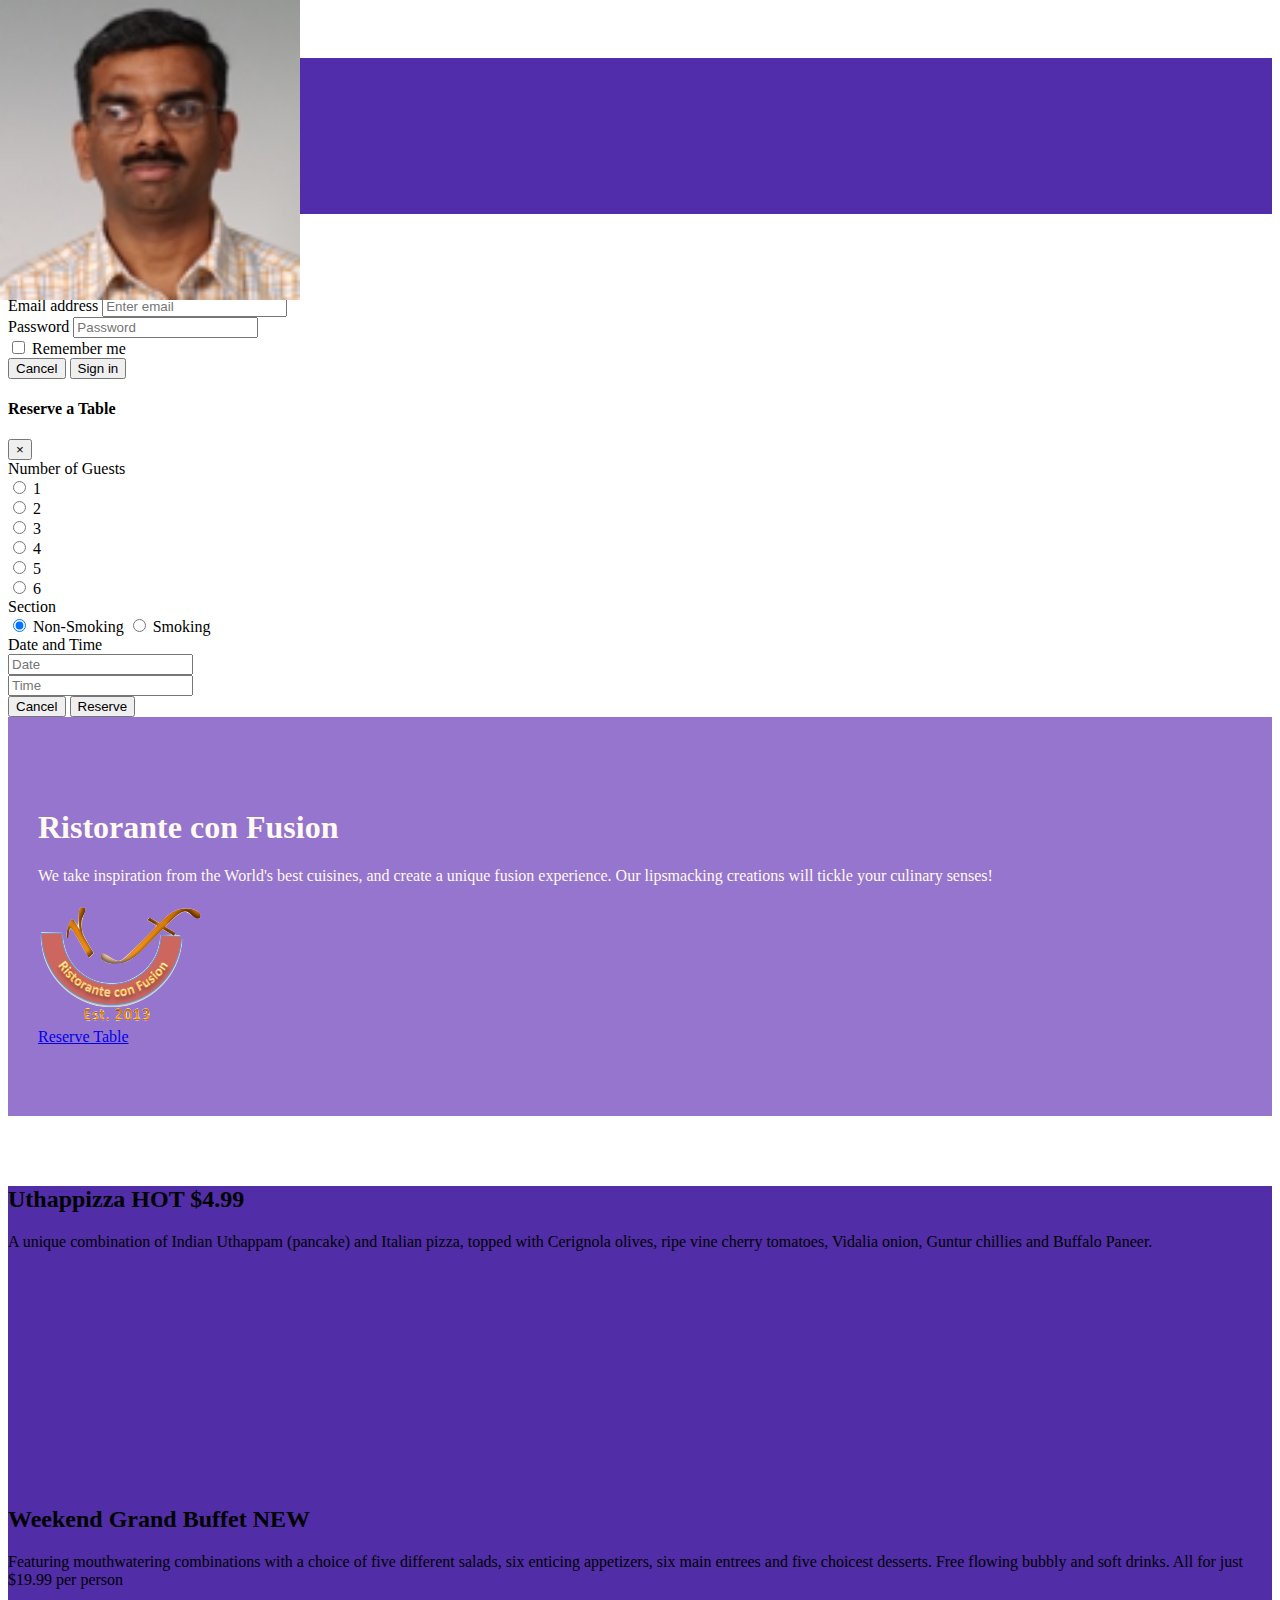
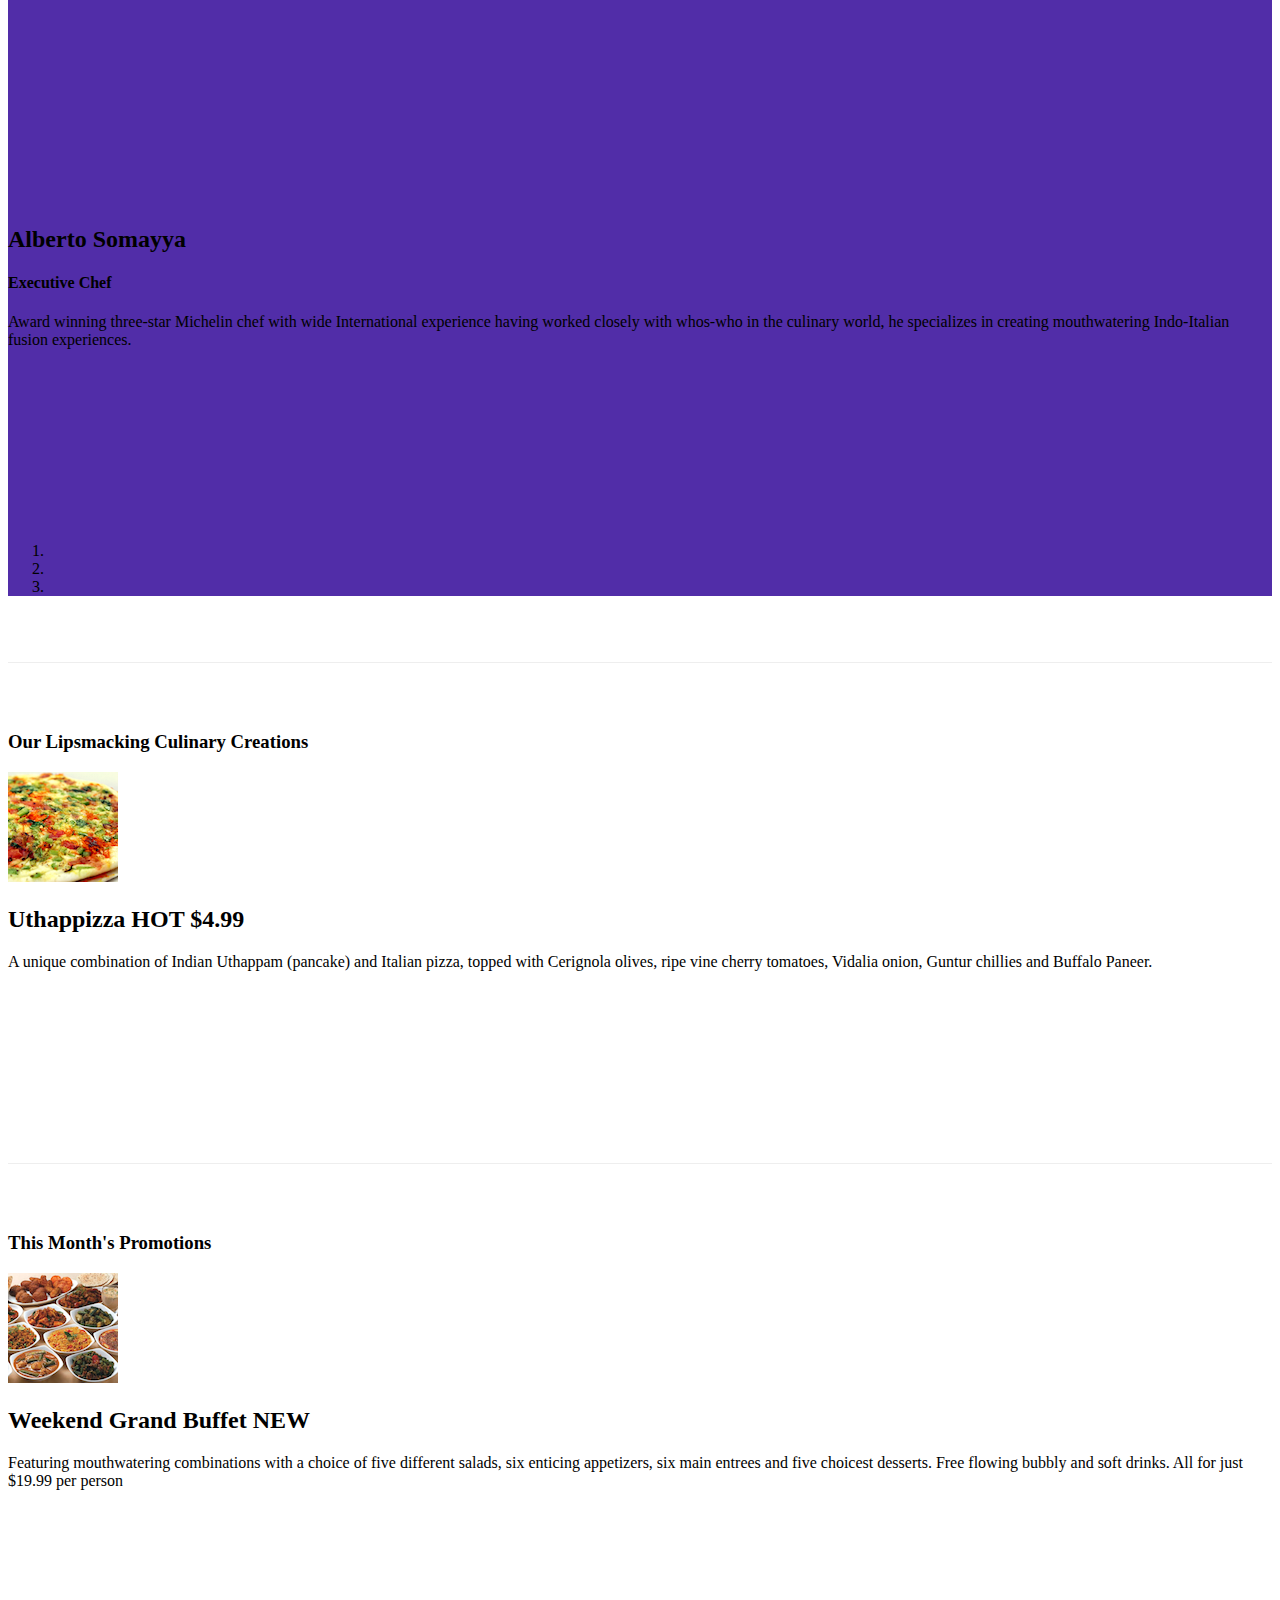
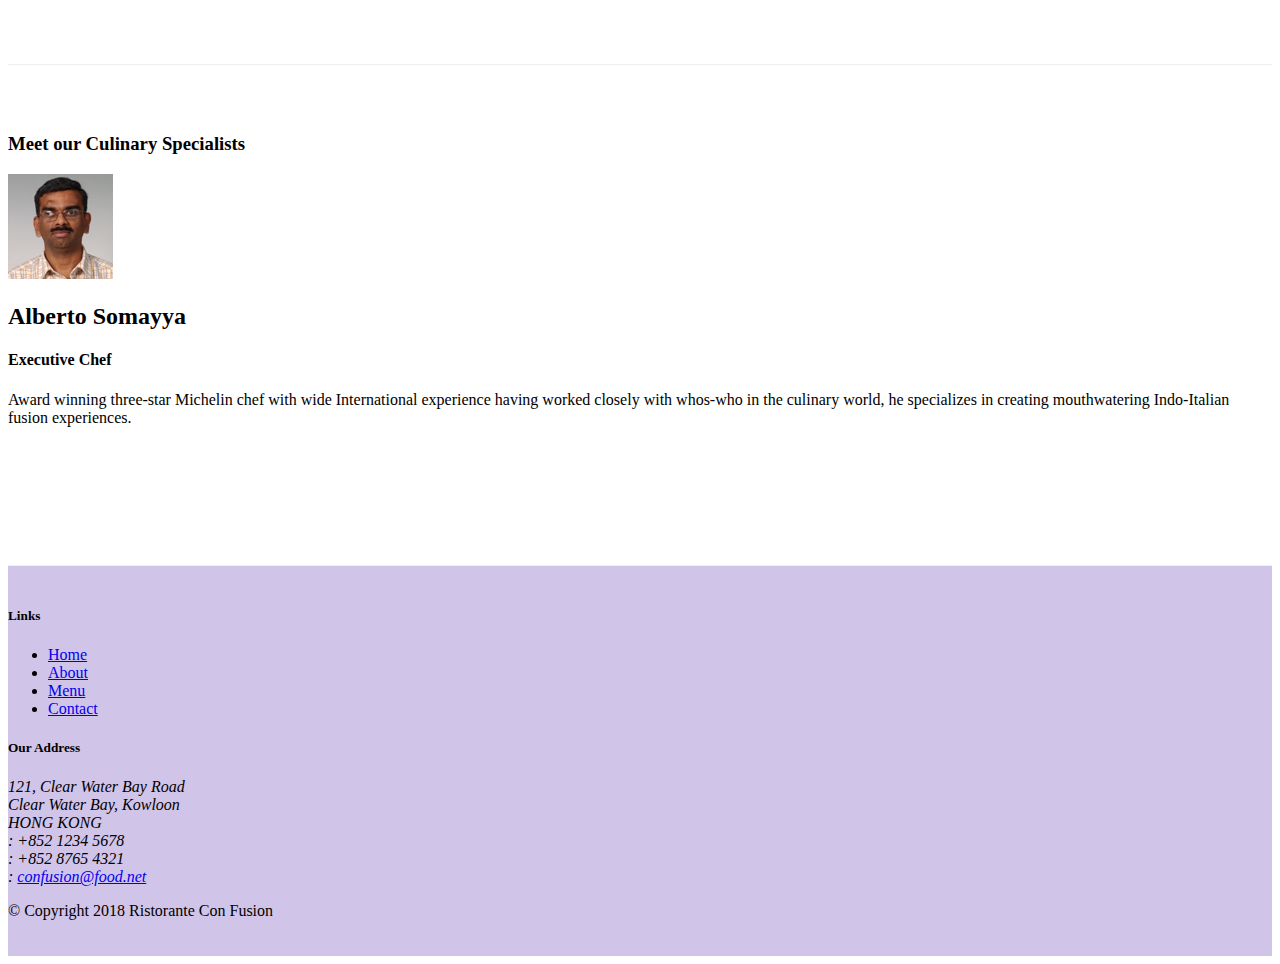
==== commit 868668d1: "Week3" ====
--- a/index.html
+++ b/index.html
@@ -77,6 +77,84 @@
             </div>
         </div>
     </div>
+    <div id="reservemodal" class="modal fade" role="dialog">
+        <div class="modal-dialog modal-lg" role="content">
+            <div class="modal-content">
+                <div class="modal-header">
+                    <h4 class="modal-title">Reserve a Table</h4>
+                    <button type="button" class="close" data-dismiss="modal">&times;</button>
+                </div>
+                <div class="modal-body">
+                    <form class="form-inline">
+                        <div class="container">
+                            <div class="form-group row">
+                                <label for="guests" class="col-12 col-sm-12 col-md-2 col-form-label">Number of Guests</label>
+                                <div class="form-check col-12 col-sm-12 col-md-8 justify-content-start">
+                                    <div class="custom-control custom-radio custom-control-inline ">
+                                        <input type="radio" class="custom-control-input" id="customRadio1" name="example1">
+                                        <label class="custom-control-label" for="customRadio1">1</label>
+                                    </div>
+                                    <div class="custom-control custom-radio custom-control-inline">
+                                        <input type="radio" class="custom-control-input" id="customRadio2" name="example1" >
+                                        <label class="custom-control-label" for="customRadio2">2</label>
+                                    </div>
+                                    <div class="custom-control custom-radio custom-control-inline">
+                                        <input type="radio" class="custom-control-input" id="customRadio3" name="example1" >
+                                        <label class="custom-control-label" for="customRadio3">3</label>
+                                    </div>
+                                    <div class="custom-control custom-radio custom-control-inline">
+                                        <input type="radio" class="custom-control-input" id="customRadio4" name="example1" >
+                                        <label class="custom-control-label" for="customRadio4">4</label>
+                                    </div>
+                                    <div class="custom-control custom-radio custom-control-inline">
+                                        <input type="radio" class="custom-control-input" id="customRadio5" name="example1" >
+                                        <label class="custom-control-label" for="customRadio5">5</label>
+                                    </div>
+                                    <div class="custom-control custom-radio custom-control-inline">
+                                        <input type="radio" class="custom-control-input" id="customRadio6" name="example1" >
+                                        <label class="custom-control-label" for="customRadio6">6</label>
+                                    </div>
+                                   
+                                </div>
+                            </div>
+                            <div class="form-group row">
+                                <label for="section" class="col-12 col-sm-12 col-md-2 col-form-label justify-content-start">Section</label>
+                                <div class="btn-group btn-group-toggle col-12 col-sm-12 col-md-8" data-toggle="buttons">
+                                    <label class="btn btn-success active">
+                                        <input type="radio" name="section" id="nonSmoking" autocomplete="off" checked> Non-Smoking
+                                    </label>
+                                    <label class="btn btn-danger">
+                                        <input type="radio" name="section" id="smoking" autocomplete="off"> Smoking
+                                    </label>  
+                                </div>
+                            </div>
+                            <div class="form-group row">
+                                <label for="date" class="col-12 col-sm-12 col-md-2 col-form-label">Date and Time</label>
+                                <div class="col-12 col-sm-12 col-md-4">
+                                    <div class="input-group">
+                                        
+                                        <input type="text" class="form-control" id="date" name="date" placeholder="Date">
+                                    </div>                                   
+                                </div>
+                                <div class="col-12 col-sm-12 col-md-4">
+                                    <div class="input-group">
+                                       
+                                        <input type="text" class="form-control" id="time" name="time" placeholder="Time">
+                                    </div>
+                                </div>
+                            </div>
+                            <div class="form-group row">
+                                <div class="offset-md-2 col-md-10">
+                                    <button type="button" class="btn btn-secondary btn-sm" data-dismiss="modal">Cancel</button>
+                                    <button type="submit" class="btn btn-primary btn-sm">Reserve</button>
+                                </div>
+                            </div>
+                        </div>
+                    </form>
+                </div>
+            </div>
+        </div>
+    </div>
 
     <header class="jumbotron">
         <div class="container">
@@ -85,13 +163,12 @@
                     <h1>Ristorante con Fusion</h1>
                     <p>We take inspiration from the World's best cuisines, and create a unique fusion experience. Our lipsmacking creations will tickle your culinary senses!</p>
                 </div>
-                <div class="col-6 col-sm-3 align-self-center">
+                <div class="col-5 col-sm-3 align-self-center">
                     <img src="img/logo.png" class="img-fluid">
                 </div>
-                <div class="col-6 col-sm-3 align-self-center">
-                    <a role="button" class="btn btn-block nav-link btn-warning"
-                    data-toggle="tooltip" data-html="true"  title="Or Call us at  <br><strong>+852 12345678</strong>"
-                    data-placement="bottom" href="#reservetable">Reserve Table</a>
+                <div class="col-7 col-sm-3 align-self-center">
+                    <a role="button" class="btn btn-block  btn-warning"
+                    data-toggle="modal" href="#reservemodal">Reserve Table</a>
                 </div>
             </div>
         </div>
@@ -207,70 +284,7 @@
                
             </div>
         </div>
-        <div class="row row-content align-items-center">
-            <div class="col col-sm-8 align-self-center offset-sm-2" >
-                <div class="card">
-                    <div class="card-header badge-warning text-white">
-                        <h3>Reserve a Table</h3>
-                    </div>
-                    <div class="card-body">
-                        <form id="reservetable">
-                            <div class="form-check form-check-inline col-12 col-sm-2">
-                                <label class="form-check-label" for="inlineRadio1">Number of Guests</label>
-                            </div>
-                            <div class="form-check form-check-inline">
-                                <input class="form-check-input" type="radio" name="inlineRadioOptions" id="inlineRadio1" value="option1">
-                                <label class="form-check-label" for="inlineRadio1">1</label>
-                            </div>
-                            <div class="form-check form-check-inline">
-                                <input class="form-check-input" type="radio" name="inlineRadioOptions" id="inlineRadio1" value="option1">
-                                <label class="form-check-label" for="inlineRadio1">2</label>
-                            </div>
-                            <div class="form-check form-check-inline">
-                                <input class="form-check-input" type="radio" name="inlineRadioOptions" id="inlineRadio1" value="option1">
-                                <label class="form-check-label" for="inlineRadio1">3</label>
-                            </div>
-                            <div class="form-check form-check-inline">
-                                <input class="form-check-input" type="radio" name="inlineRadioOptions" id="inlineRadio1" value="option1">
-                                <label class="form-check-label" for="inlineRadio1">4</label>
-                            </div>
-                            <div class="form-check form-check-inline">
-                                <input class="form-check-input" type="radio" name="inlineRadioOptions" id="inlineRadio1" value="option1">
-                                <label class="form-check-label" for="inlineRadio1">5</label>
-                            </div>
-                            <div class="form-check form-check-inline">
-                                <input class="form-check-input" type="radio" name="inlineRadioOptions" id="inlineRadio1" value="option1">
-                                <label class="form-check-label" for="inlineRadio1">6</label>
-                            </div>
-                             
-							<div class="form-group row align-items-center">
-								<label class="col-12 col-sm-2 col-form-label">Date and Time</label>
-								<div class="col-12 col-sm-5 ">
-									<div class="input-group">
-										<input type="text" class="form-control" id="date" name="date" placeholder="Date">
-									</div>
-								</div>
-								<div class="col-12 col-sm-5">
-									<div class="input-group">
-										<input type="text" class="form-control" id="time" name="time" placeholder="Time">
-									</div>
-								</div>
-							</div>
-							<div class="form-group row">
-								<div class="offset-sm-2 col-md-10">
-									<button type="submit" class="btn btn-primary">Reserve</button>
-								</div>
-							</div>
-
-                        </form>
-
-
-                    </div>
-
-                </div>
-
-            </div>
-        </div>
+        
     </div>
     <footer class="footer" >
         <div class="container">
@@ -317,11 +331,7 @@
 <script src="node_modules/jquery/dist/jquery.slim.min.js"></script>
 <script src="node_modules/popper.js/dist/umd/popper.min.js"></script>
 <script src="node_modules/bootstrap/dist/js/bootstrap.min.js"></script>
-<script>
-    $(document).ready(function(){
-        $('[data-toggle="tooltip"]').tooltip();
-    });
-</script>
+
 </body>
 
 </html>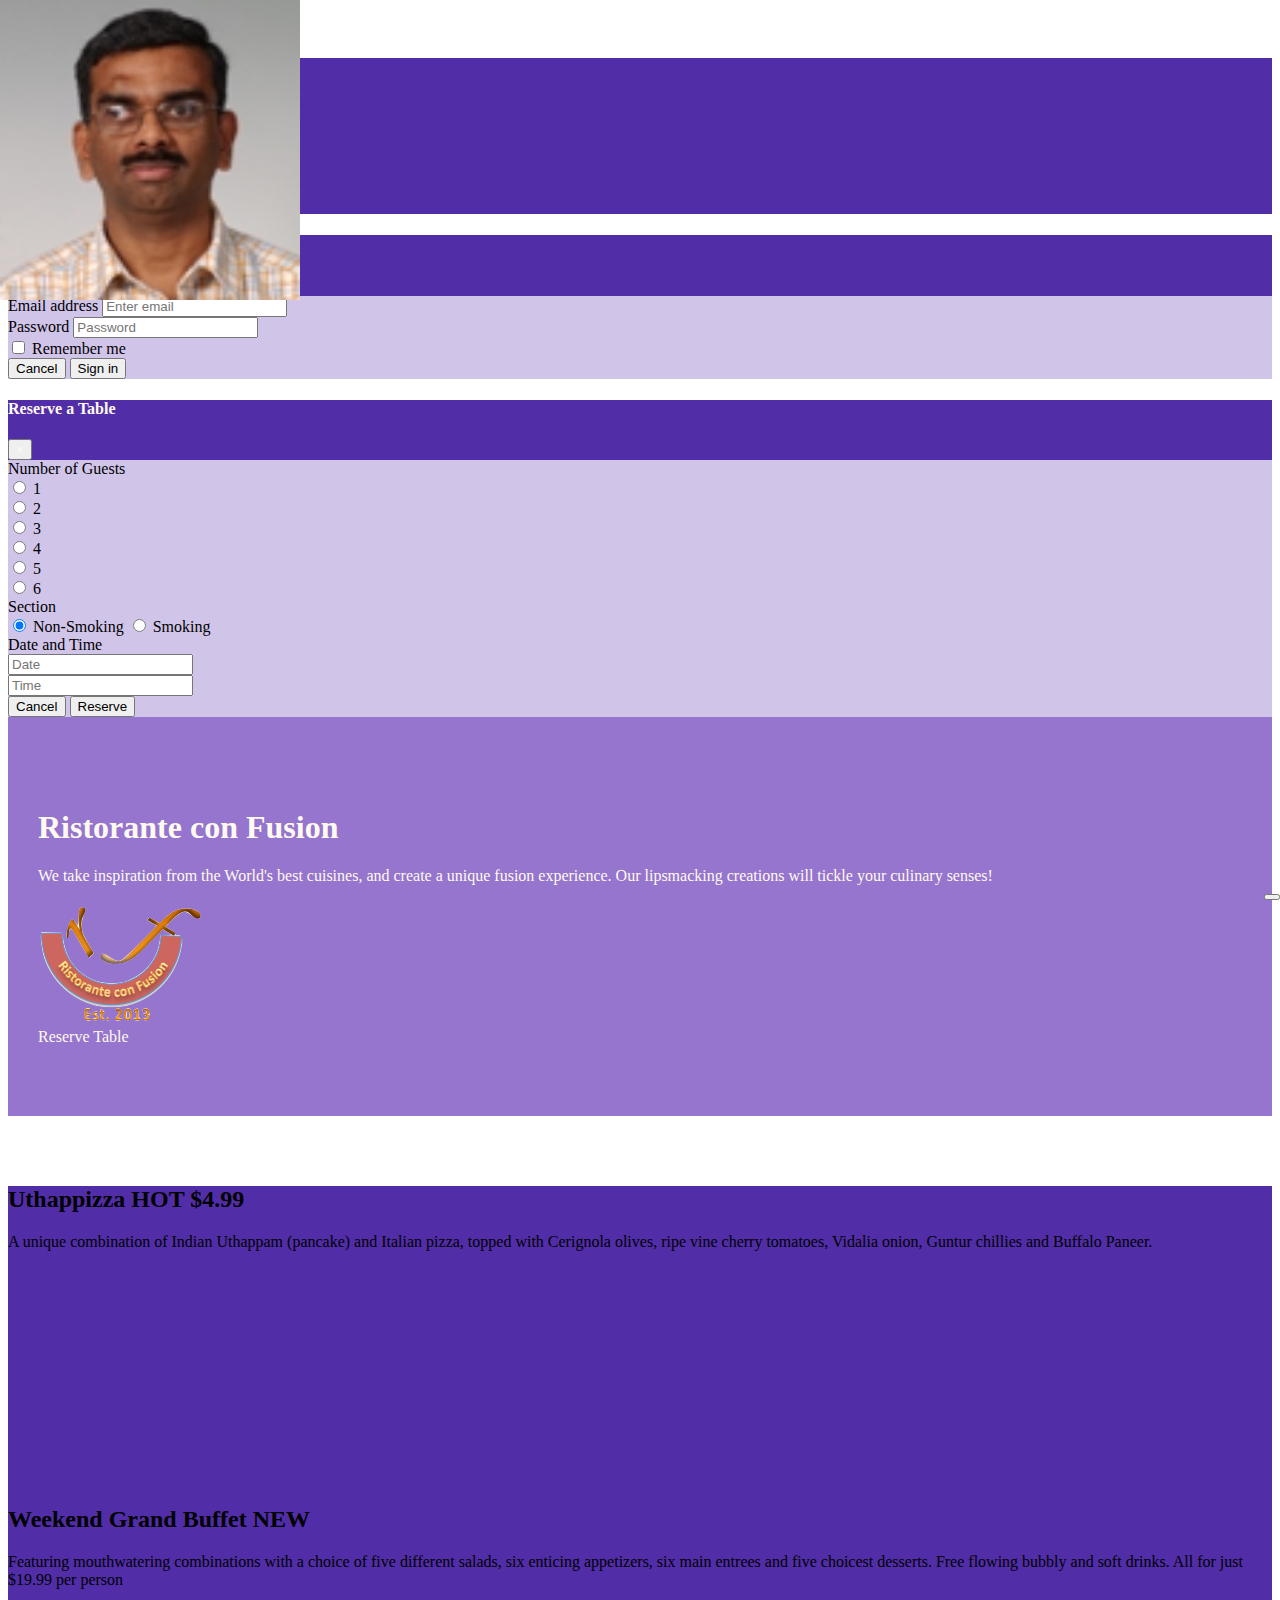
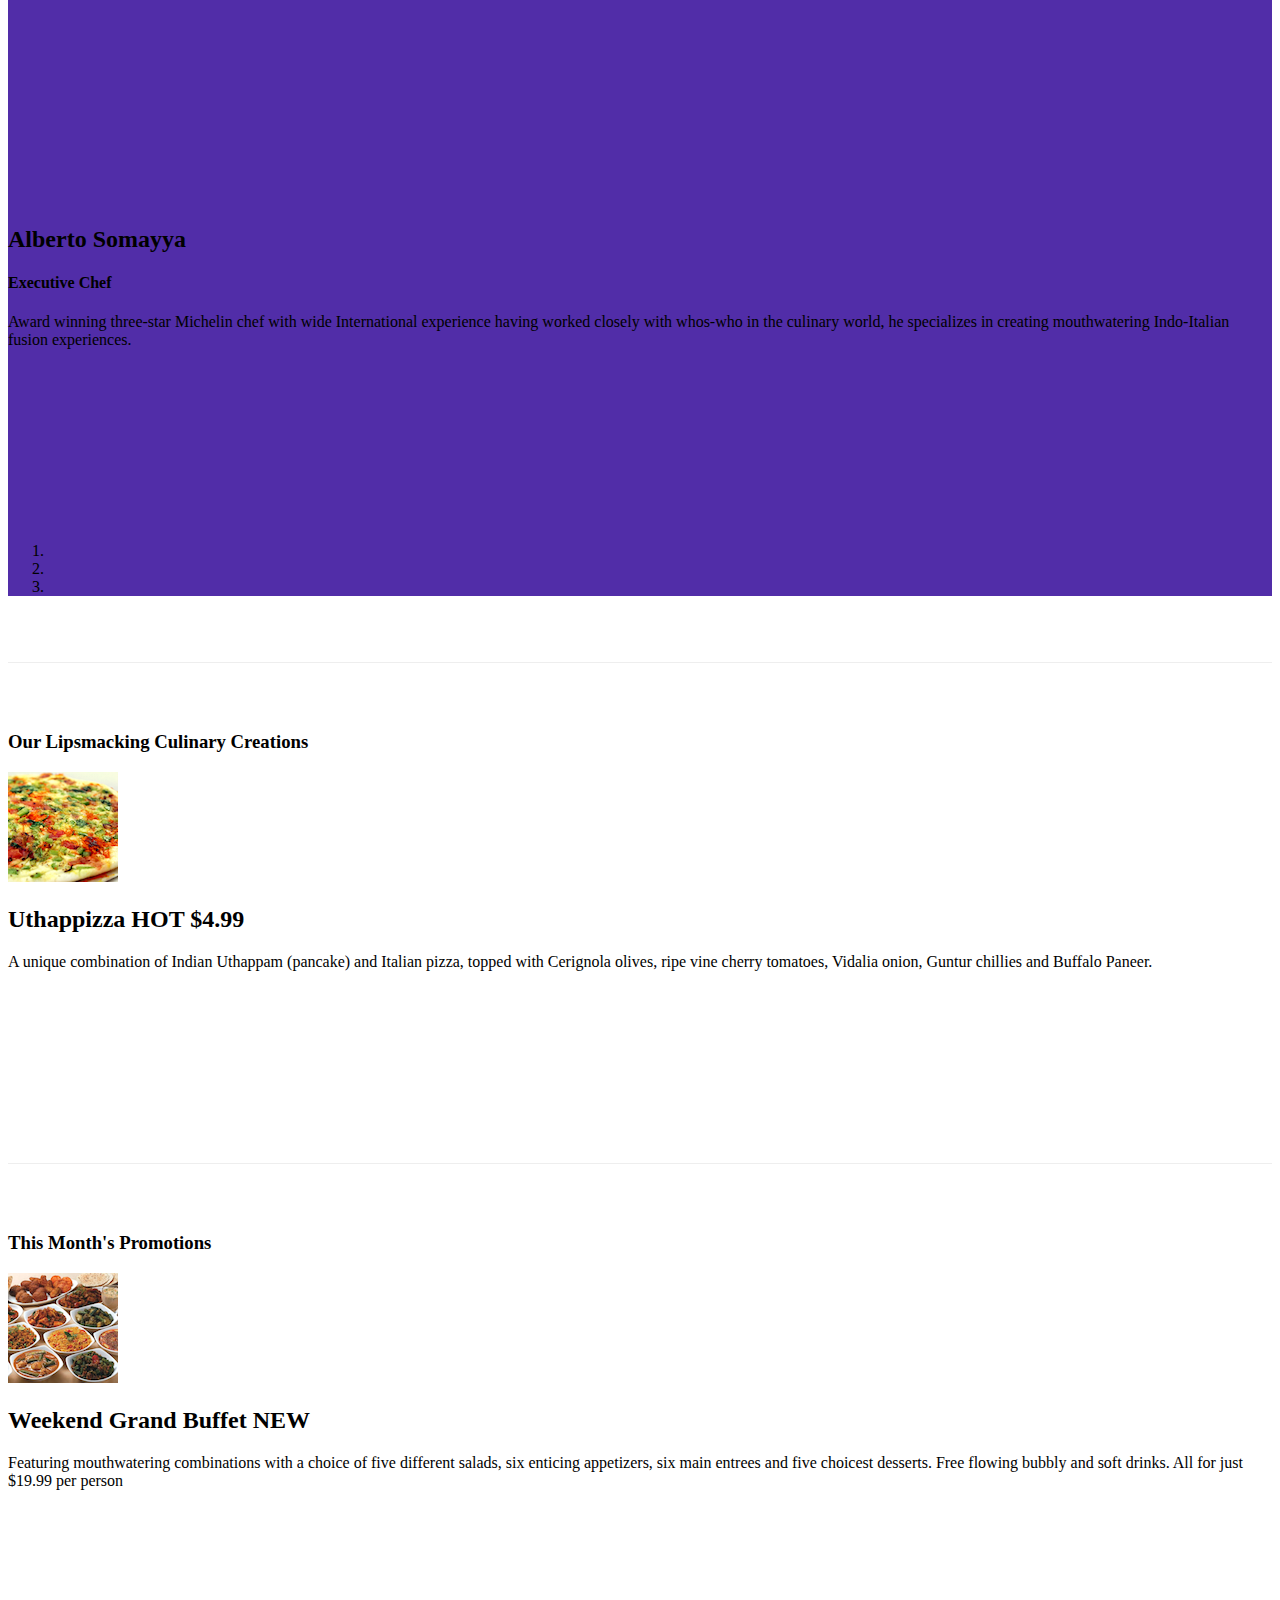
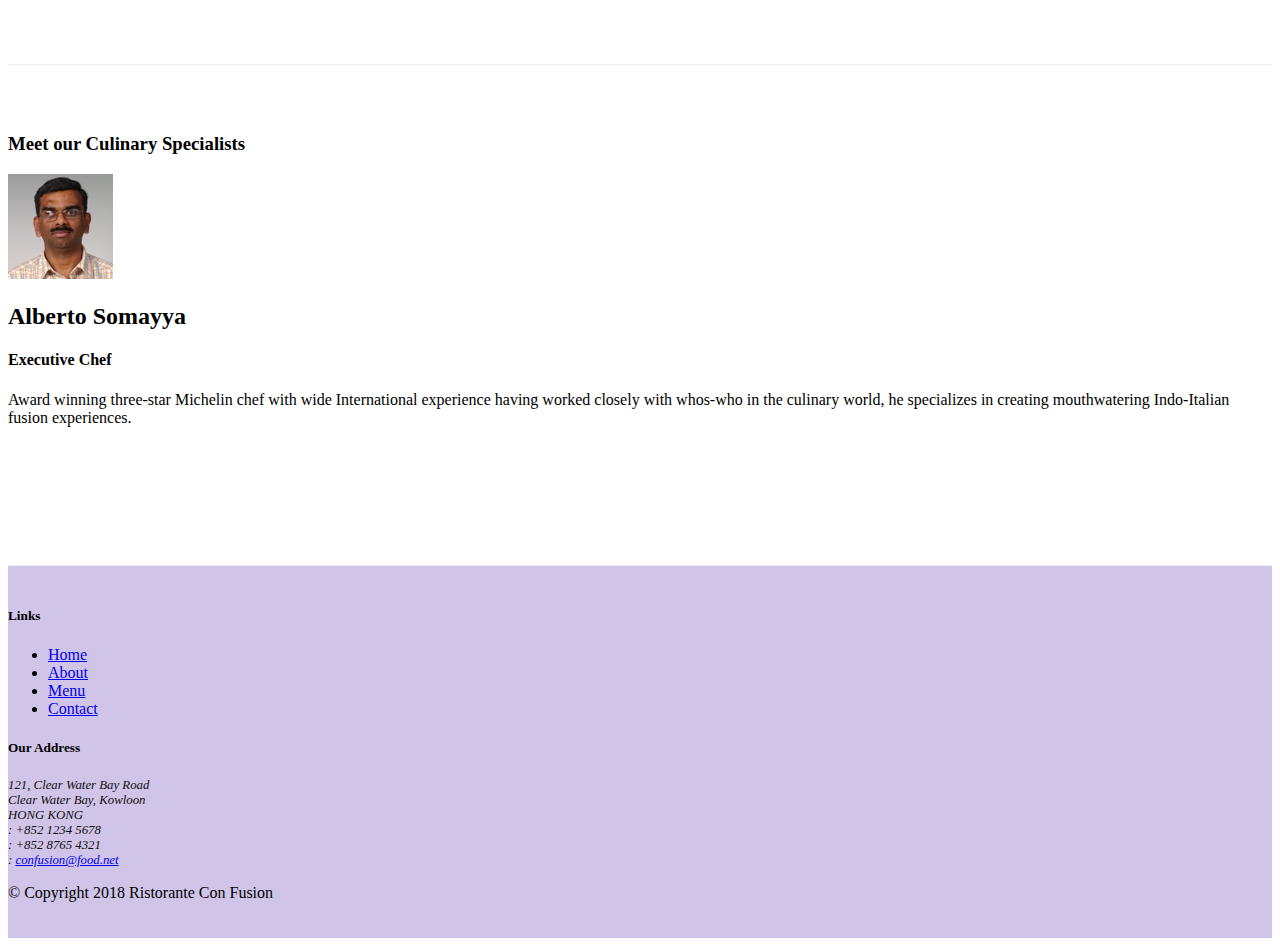
==== commit 9be0f8f0: "Bootstrap4 completed" ====
--- a/index.html
+++ b/index.html
@@ -31,7 +31,7 @@
                     <li class="nav-item"><a class="nav-link" href="./contactus.html"><span class="fa fa-address-card fa-lg"></span> Contact</a></li>
                 </ul>
                 <span class="navbar-text">
-                    <a data-toggle="modal" data-target="#loginModal">
+                    <a id="loginButton" role="button">
                     <span class="fa fa-sign-in"></span> Login</a>
                 </span>
 
@@ -168,7 +168,7 @@
                 </div>
                 <div class="col-7 col-sm-3 align-self-center">
                     <a role="button" class="btn btn-block  btn-warning"
-                    data-toggle="modal" href="#reservemodal">Reserve Table</a>
+                    id="reserveButton" >Reserve Table</a>
                 </div>
             </div>
         </div>
@@ -223,6 +223,9 @@
                     <a class="carousel-control-next" href="#mycarousel" role="button" data-slide="next">
                         <span class="carousel-control-next-icon"></span>
                     </a>
+                    <button class="btn btn-danger btn-sm" id="carouselButton">
+                        <span id="carousel-button-icon" class="fa fa-pause"></span>
+                    </button>
 
                 </div>
  
@@ -331,6 +334,30 @@
 <script src="node_modules/jquery/dist/jquery.slim.min.js"></script>
 <script src="node_modules/popper.js/dist/umd/popper.min.js"></script>
 <script src="node_modules/bootstrap/dist/js/bootstrap.min.js"></script>
+<script>
+    $(document).ready(function(){
+        $("#mycarousel").carousel( { interval: 2000 } );
+        $("#carouselButton").click(function(){
+                if ($("#carouselButton").children("span").hasClass('fa-pause')) {
+                    $("#mycarousel").carousel('pause');
+                    $("#carouselButton").children("span").removeClass('fa-pause');
+                    $("#carouselButton").children("span").addClass('fa-play');
+                }
+                else if ($("#carouselButton").children("span").hasClass('fa-play')){
+                    $("#mycarousel").carousel('cycle');
+                    $("#carouselButton").children("span").removeClass('fa-play');
+                    $("#carouselButton").children("span").addClass('fa-pause');                    
+                }
+            });
+            $('#reserveButton').click(function(){
+		    $('#reservemodal').modal('show');
+	        });
+	        $('#loginButton').click(function(){
+		    $('#loginModal').modal('show');
+	        });
+    });
+</script>
+
 
 </body>
 
--- a/css/styles.css
+++ b/css/styles.css
@@ -1,53 +1,68 @@
-.row-header{
-    margin: 0px auto;
-    padding: 0px auto;
+.row-header {
+  margin: 0px auto;
+  padding: 0px 0px;
 }
-.row-content{
-    margin: 0px auto;
-    padding: 50px 0px 50px 0px;
-    border-bottom: 1px ridge;
-    min-height: 400px;
+.row-content {
+  margin: 0px auto;
+  padding: 50px 0px;
+  border-bottom: 1px ridge;
+  min-height: 400px;
 }
-.footer{
-    background-color: #d1c4e9;
-    margin: 0px auto;
-    padding: 20px 0px 20px 0px;
+.footer {
+  background-color: #D1C4E9;
+  margin: 0px auto;
+  padding: 20px 0px;
 }
-.jumbotron{
-    padding: 70px 30px 70px 30px;
-    margin: 0px auto;
-    background: #9575cd;
-    color: floralwhite;
+.jumbotron {
+  margin: 0px auto;
+  padding: 70px 30px;
+  background: #9575CD;
+  color: floralwhite;
 }
-.address{
-    font-size: 80%;
-    margin: 0px;
-    color: #0f0f0f;
+address {
+  font-size: 80%;
+  margin: 0px;
+  color: #0f0f0f;
 }
-body{
-    padding: 50px 0px 0px 0px;
-    z-index: 0;
+body {
+  padding: 50px 0px 0px 0px;
+  z-index: 0;
 }
-.navbar-dark{
-    background: #512dab;
+.navbar-dark {
+  background-color: #512DA8;
 }
-.tab-content{
-    border-left: 1px solid #ddd;
-    border-right: 1px solid #ddd;
-    border-bottom: 1px solid #ddd;
-    padding: 10px;
+.tab-content {
+  border-left: 1px solid #ddd;
+  border-right: 1px solid #ddd;
+  border-bottom: 1px solid #ddd;
+  padding: 10px;
 }
 .carousel {
-    background:#512DA8;
+  background: #512DA8;
 }
-
-.carousel-item {
+.carousel .carousel-item {
   height: 300px;
 }
+.carousel .carousel-item img {
+  position: absolute;
+  top: 0;
+  left: 0;
+  min-height: 300px;
+}
+#carouselButton {
+  right: 0px;
+  position: absolute;
+  bottom: 0px;
+  z-index: 1;
+}
+.modal-header {
+  background: #512DA8;
+  color: floralwhite; }
+  .modal-header button {
+    color: floralwhite; }
 
-.carousel-item img {
-    position: absolute;
-    top: 0;
-    left: 0;
-    min-height: 300px;
-}+.modal-body {
+  background: #D1C4E9; }
+
+.modal-footer {
+  background: #9575CD; }
